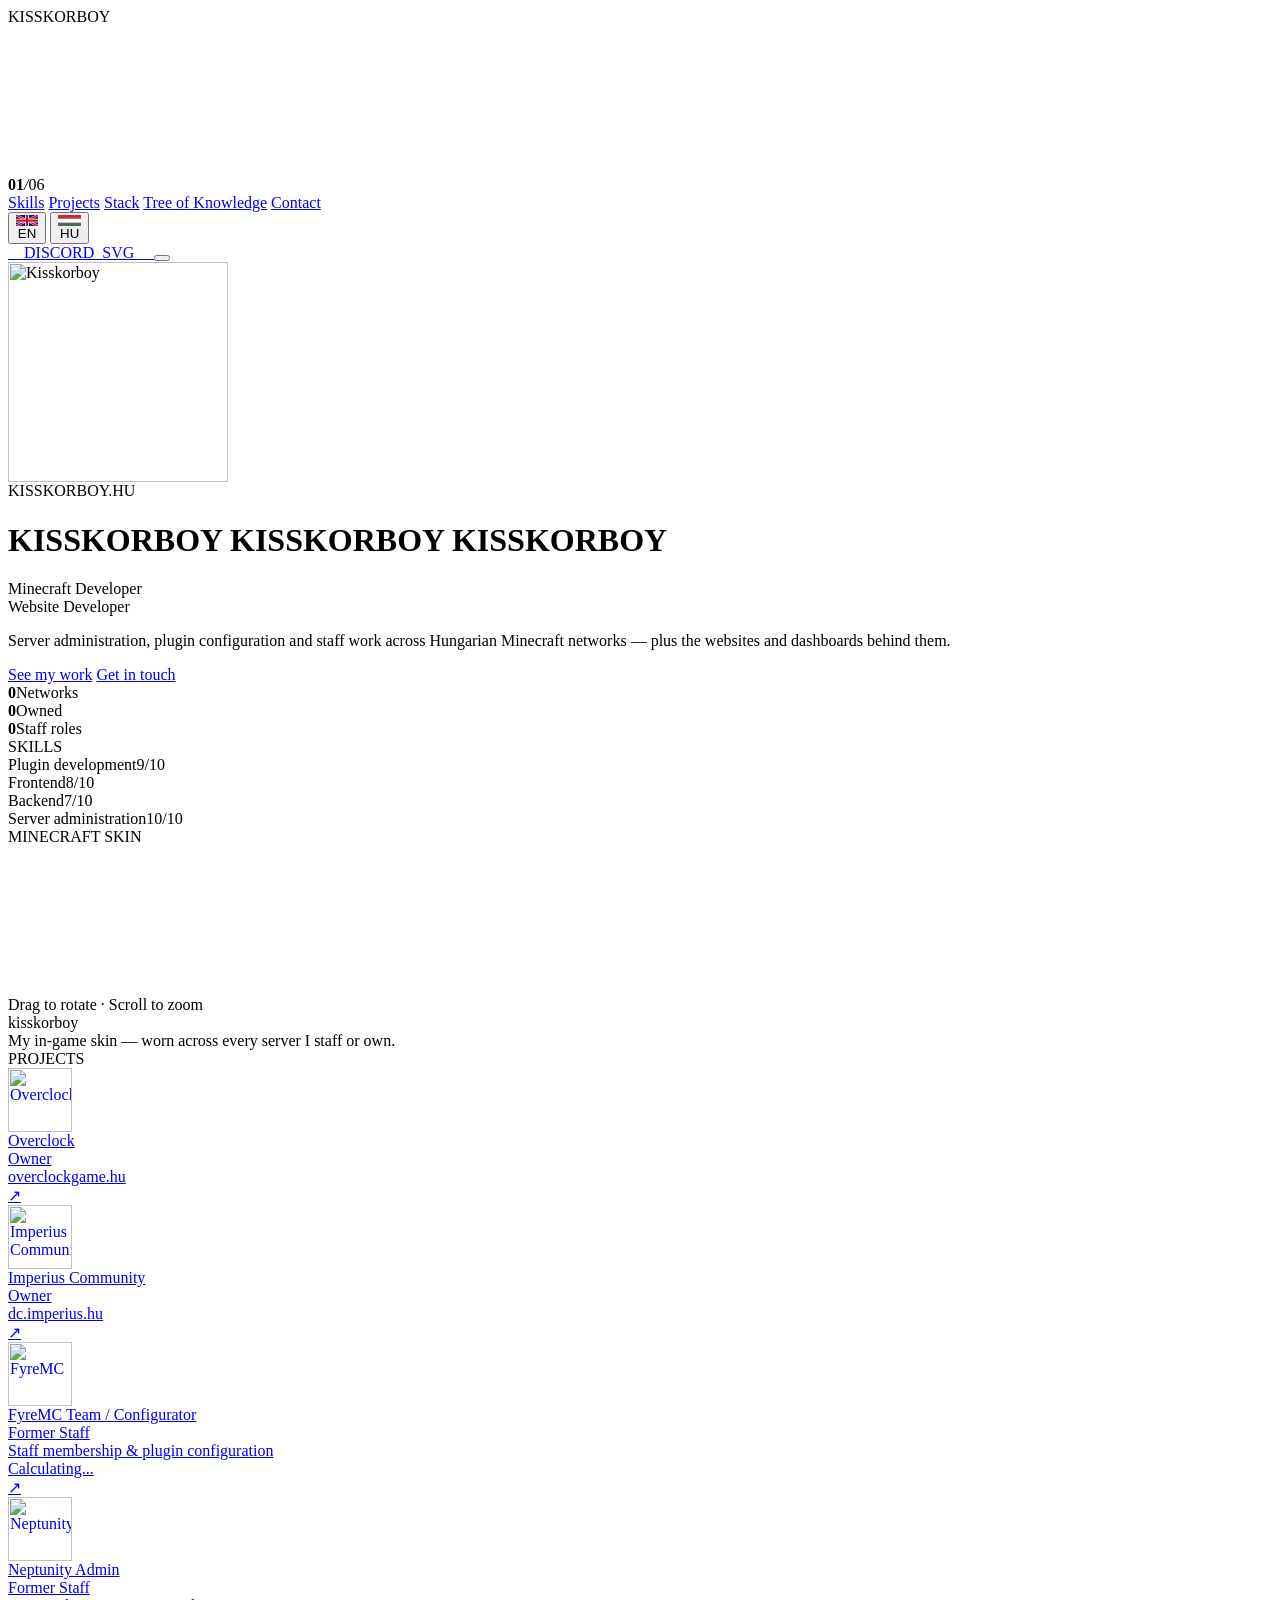
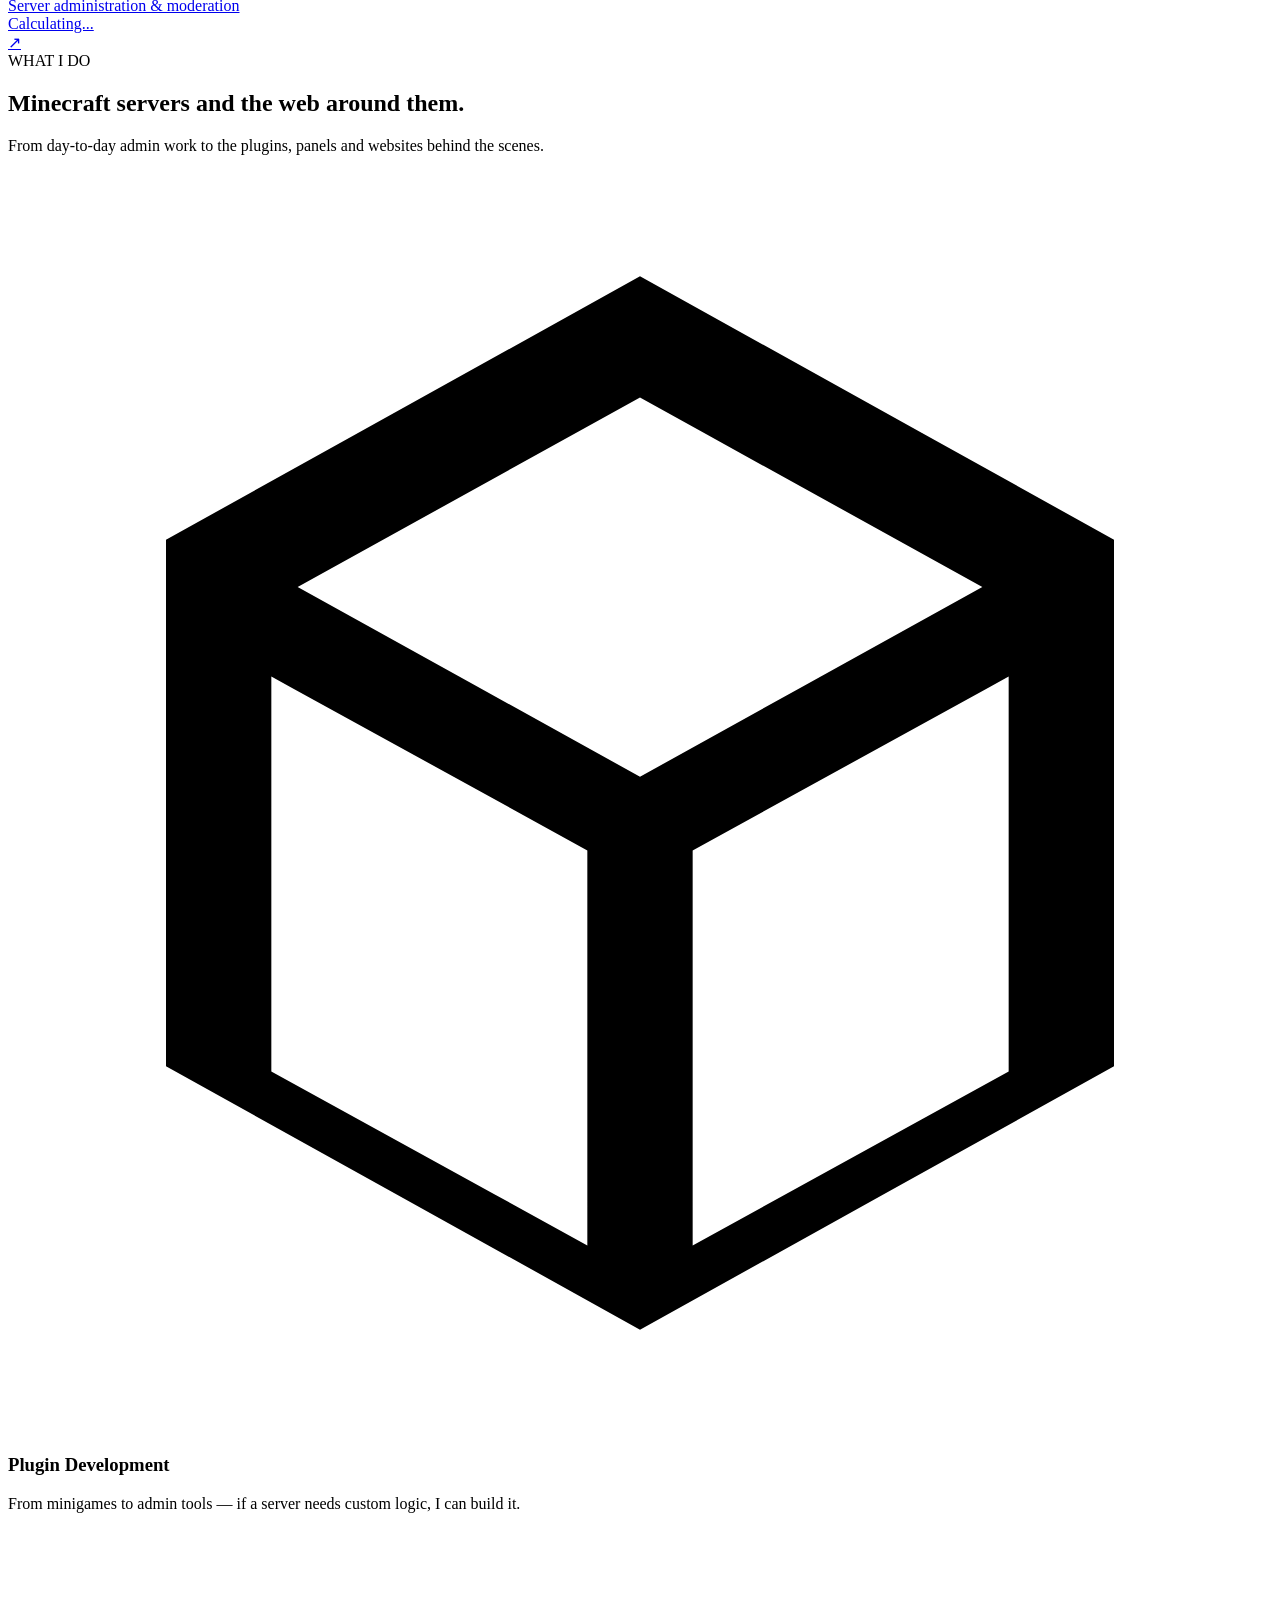
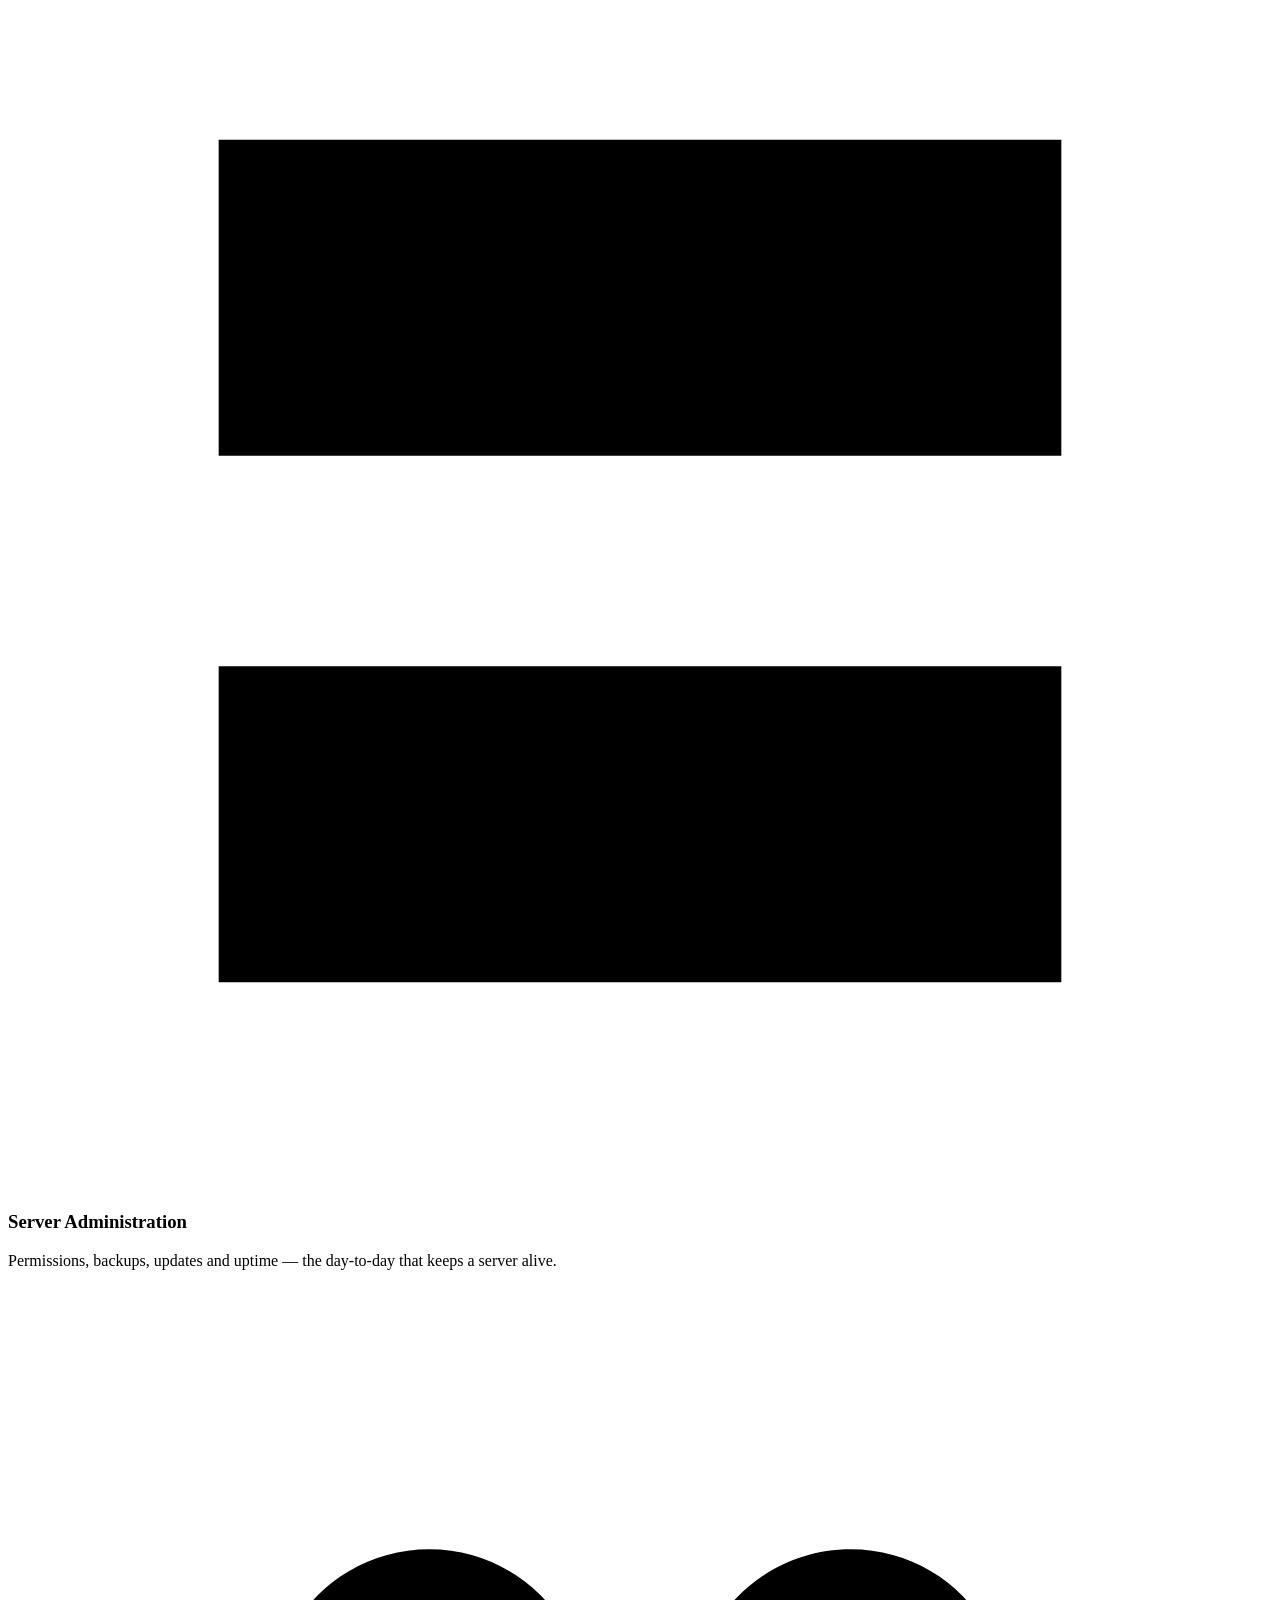
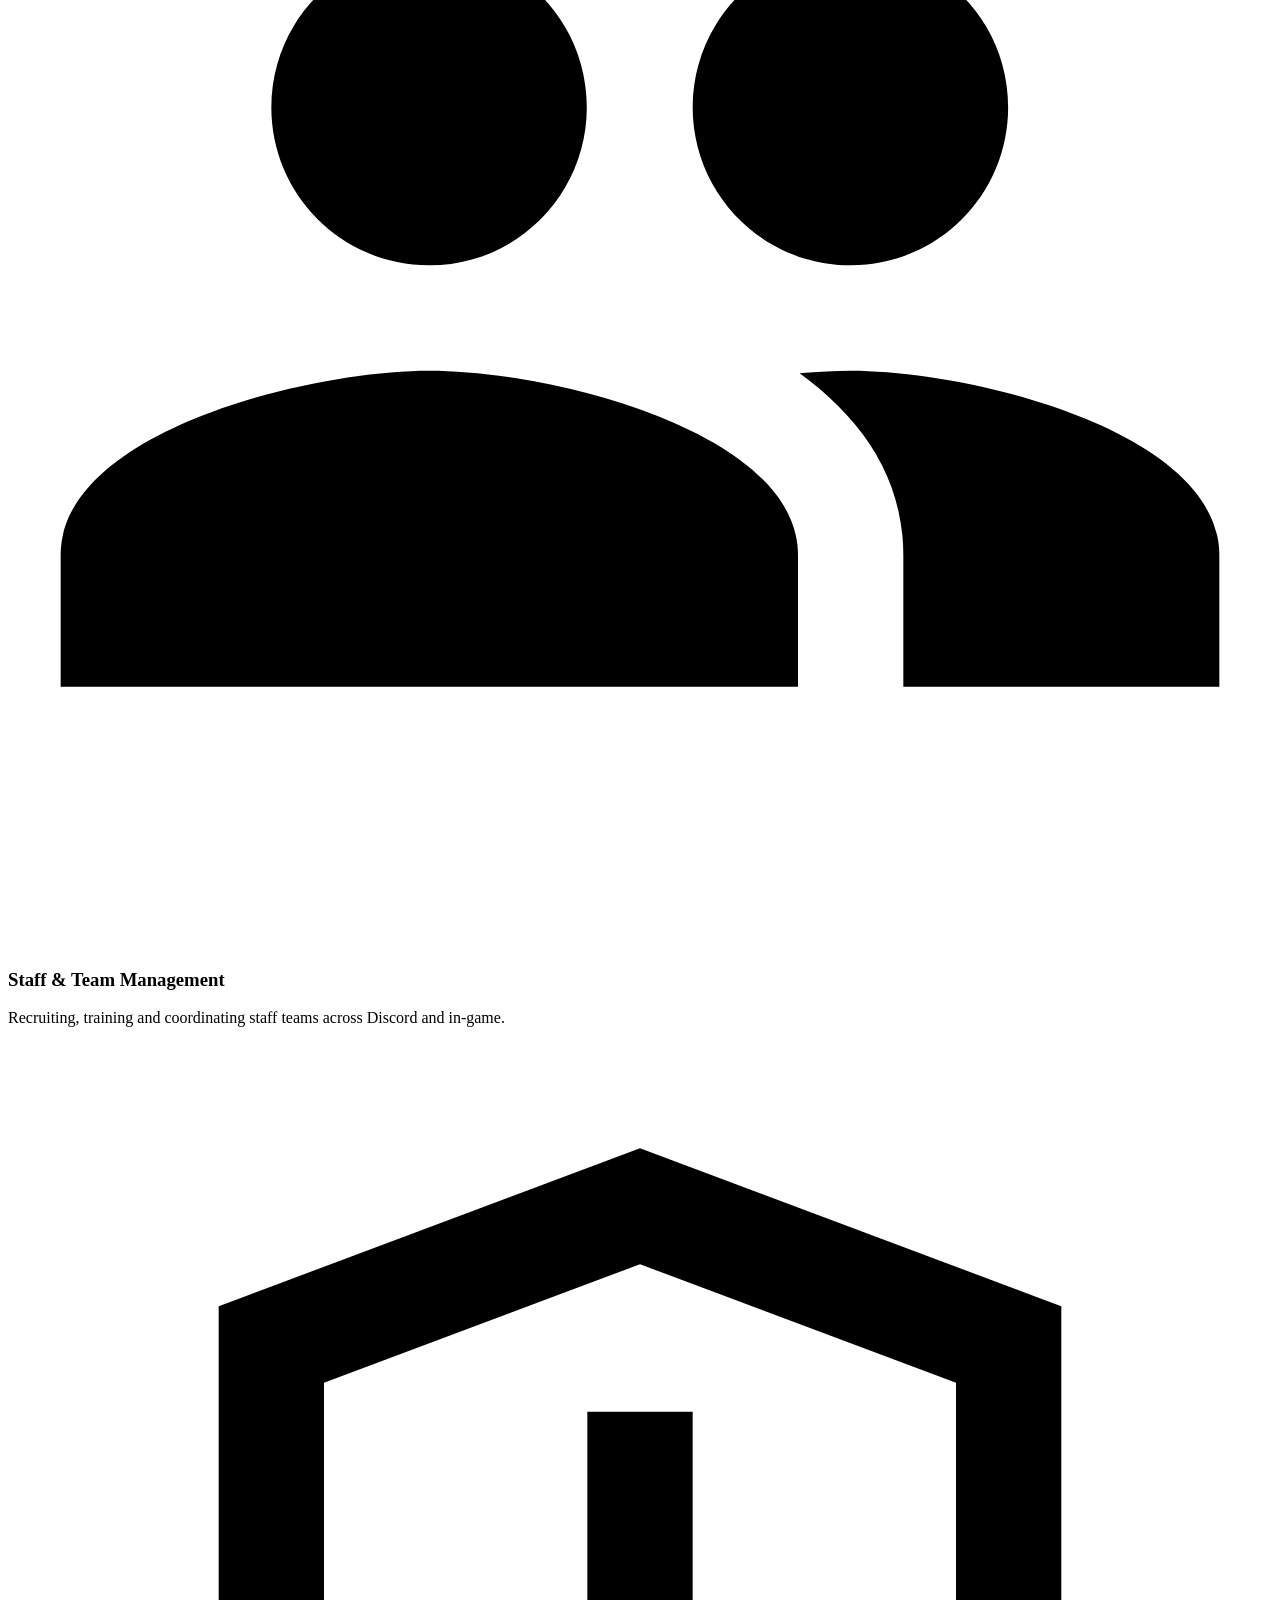
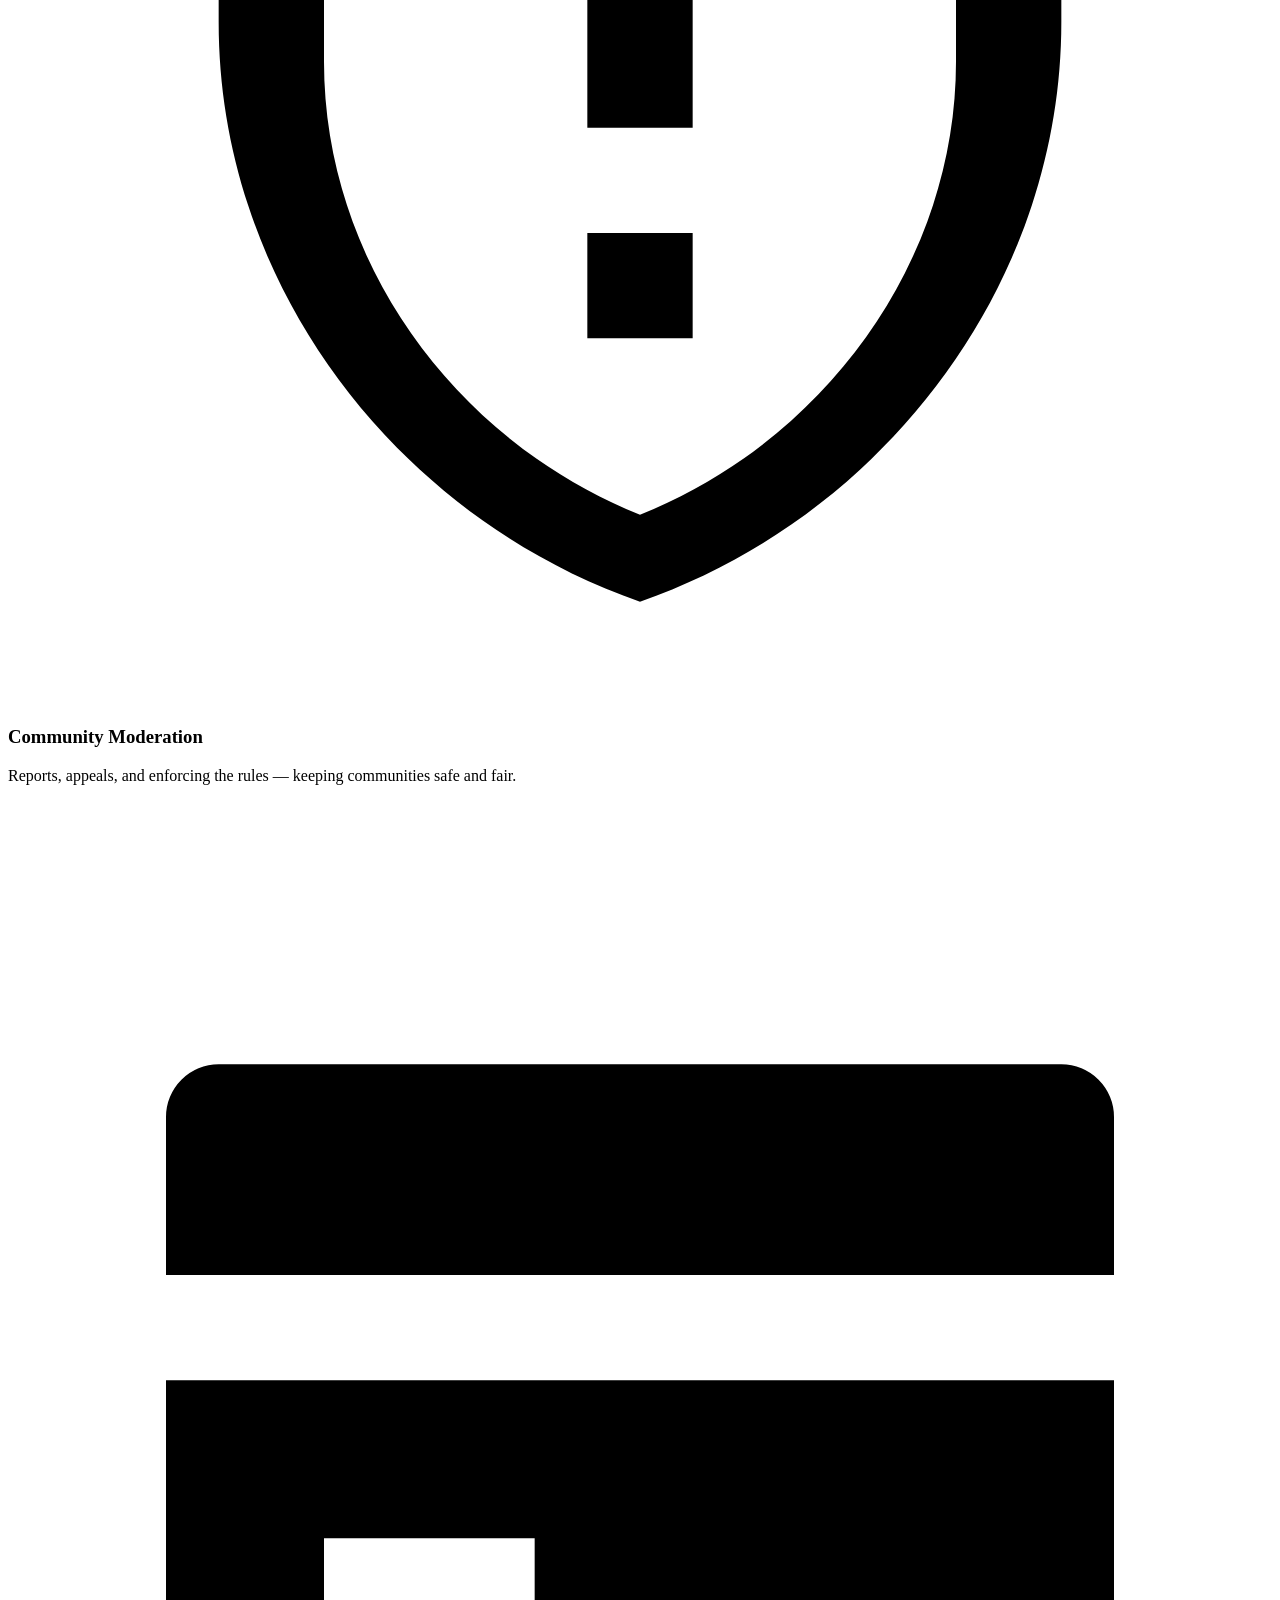
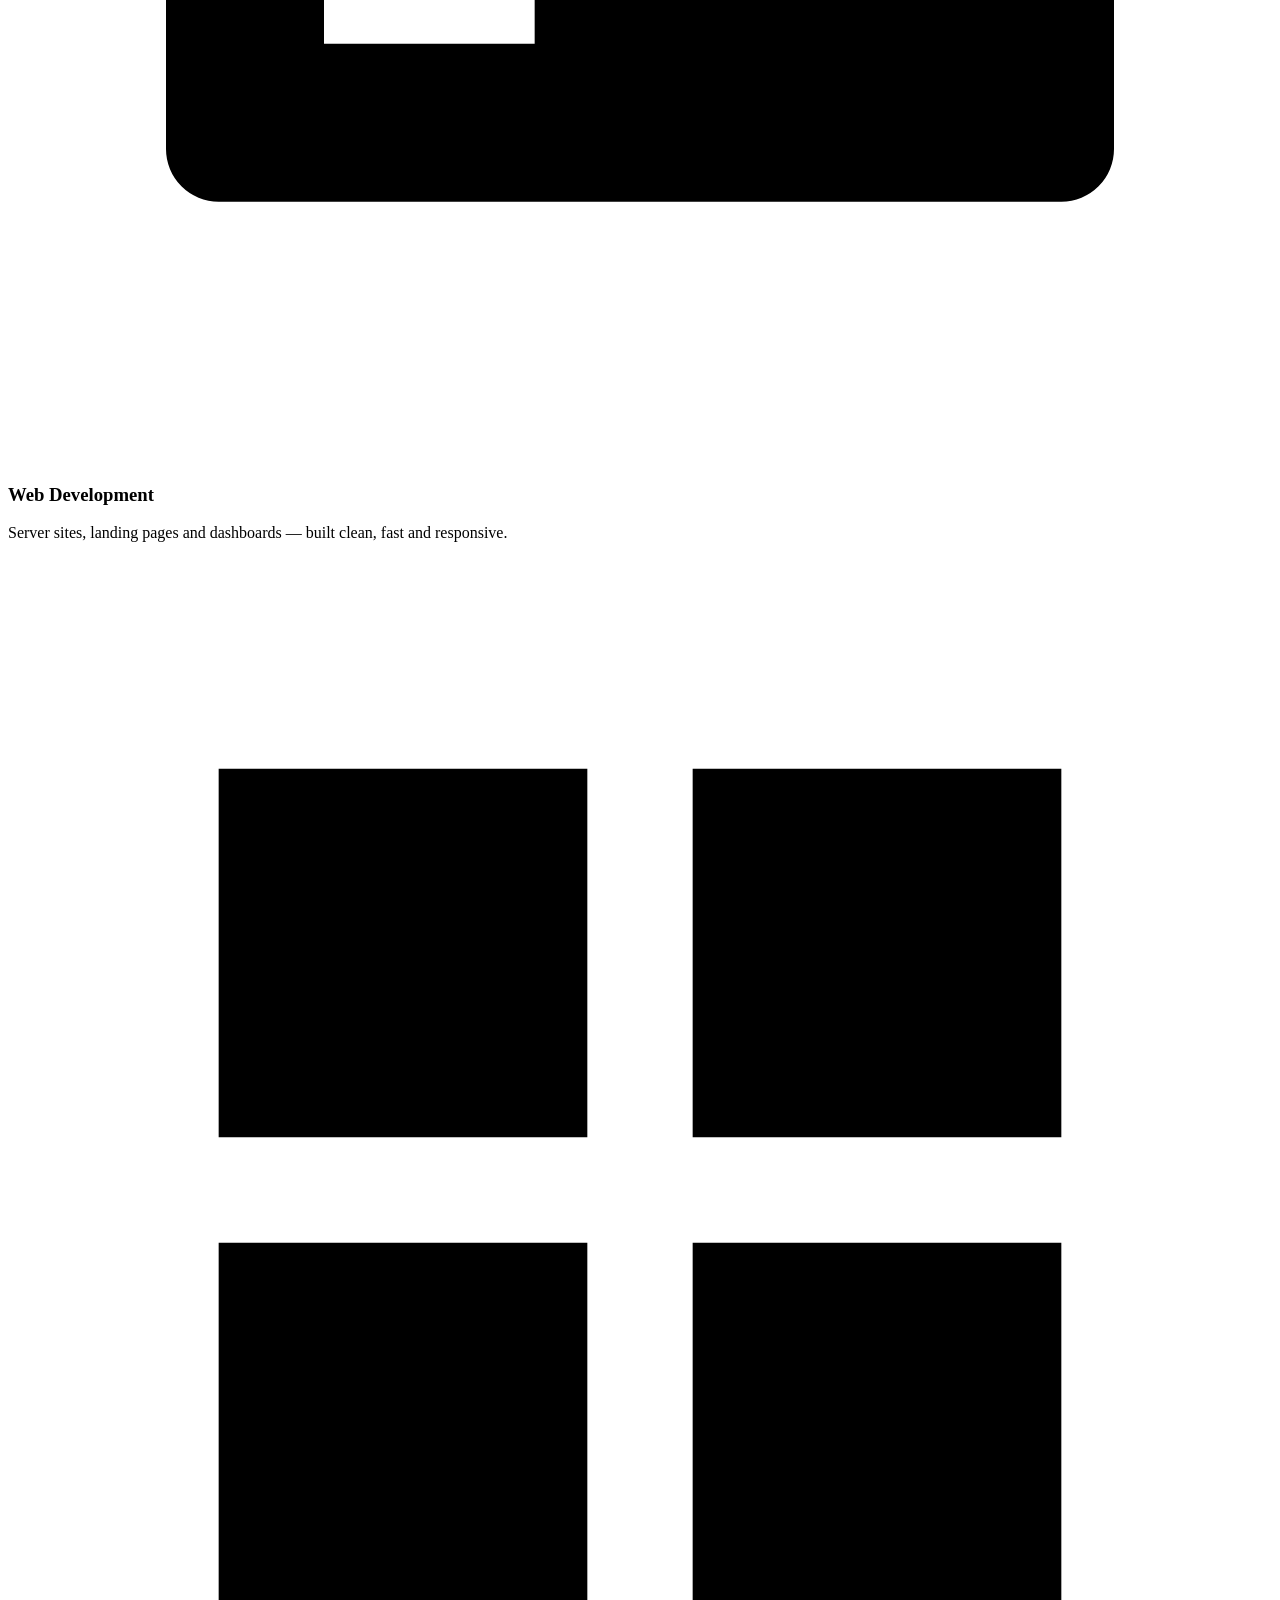
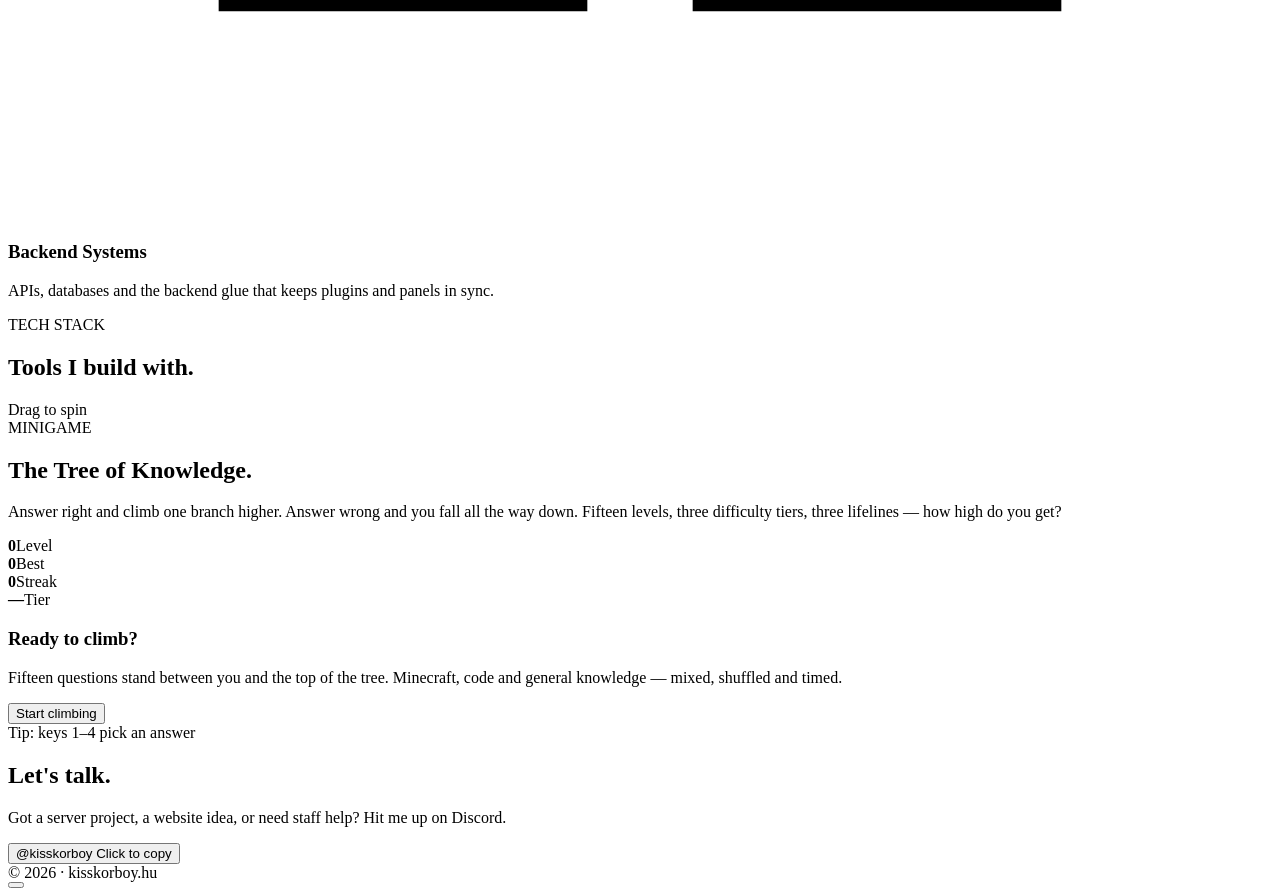
==== .build/body.html @ 005f5153 "Add Tree of Knowledge minigame, split assets out of the HTML The page used to be one 1.1 MB index.ht" ====
<body data-lang="en">

<div class="intro" id="intro">
  <div class="intro-cube"><i></i><i></i><i></i><i></i><i></i><i></i></div>
  <div class="intro-word">KISSKORBOY</div>
</div>

<canvas id="bgCanvas"></canvas>
<div class="aurora"></div>
<div class="floor"><i><b></b></i></div>
<div class="cursor-glow" id="cursorGlow"></div>
<div class="grain" aria-hidden="true"></div>
<div class="vignette" aria-hidden="true"></div>

<div class="progress"><i id="progressBar"></i></div>

<div class="slide-counter" aria-hidden="true"><b id="slideNum">01</b><i>/</i><span id="slideTotal">06</span></div>
<nav class="dots" id="slideDots" aria-label="Section navigation"></nav>

<div class="topbar">
  <div class="pill" id="navPill">
    <nav class="pill-nav">
      <a href="#skills" data-i18n="nav.skills">Skills</a>
      <a href="#projects" data-i18n="nav.projects">Projects</a>
      <a href="#stack" data-i18n="nav.stack">Stack</a>
      <a href="#quiz" data-i18n="nav.quiz">Tree of Knowledge</a>
      <a href="#contact" data-i18n="nav.contact">Contact</a>
    </nav>
    <span class="pill-divider"></span>
    <div class="lang" id="langSwitch" role="group" aria-label="Language">
      <button type="button" data-lang-set="en" class="on" aria-label="English">
        <svg viewBox="0 0 60 30" xmlns="http://www.w3.org/2000/svg" aria-hidden="true">
          <clipPath id="fl-uk-c"><path d="M0 0v30h60V0z"/></clipPath>
          <g clip-path="url(#fl-uk-c)">
            <path d="M0 0v30h60V0z" fill="#012169"/>
            <path d="M0 0l60 30m0-30L0 30" stroke="#fff" stroke-width="6"/>
            <path d="M0 0l60 30m0-30L0 30" stroke="#C8102E" stroke-width="4"/>
            <path d="M30 0v30M0 15h60" stroke="#fff" stroke-width="10"/>
            <path d="M30 0v30M0 15h60" stroke="#C8102E" stroke-width="6"/>
          </g>
        </svg>
        <span>EN</span>
      </button>
      <button type="button" data-lang-set="hu" aria-label="Magyar">
        <svg viewBox="0 0 60 30" xmlns="http://www.w3.org/2000/svg" aria-hidden="true">
          <rect width="60" height="10" y="0" fill="#CE2939"/>
          <rect width="60" height="10" y="10" fill="#fff"/>
          <rect width="60" height="10" y="20" fill="#477050"/>
        </svg>
        <span>HU</span>
      </button>
    </div>
    <span class="pill-divider"></span>
    <a class="icon" id="discordLink" href="https://discord.com/users/kisskorboy" target="_blank" rel="noopener" title="Discord - kisskorboy" aria-label="Discord">
      __DISCORD_SVG__
    </a>
    <button class="theme-btn" id="themeToggle" title="Toggle theme" aria-label="Toggle theme">
      <svg viewBox="0 0 24 24" fill="currentColor"><path d="M12 18.5a6.5 6.5 0 1 1 0-13 6.5 6.5 0 0 1 0 13Zm0-1.5a5 5 0 1 0 0-10 5 5 0 0 0 0 10ZM11 1h2v3h-2V1Zm0 19h2v3h-2v-3ZM3.5 4.9l1.4-1.4L7 5.6 5.6 7 3.5 4.9Zm13.5.7 2.1-2.1 1.4 1.4-2.1 2.1L17 5.6ZM1 11h3v2H1v-2Zm19 0h3v2h-3v-2ZM5.6 17 7 18.4l-2.1 2.1-1.4-1.4L5.6 17Zm12.8 0 2.1 2.1-1.4 1.4L17 18.4l1.4-1.4Z"/></svg>
    </button>
  </div>
</div>

<div class="scene">
<div class="deck" id="deck">

  <div class="hero" id="top" data-depth data-slide="top">
    <div class="avatar-stage" data-tilt>
      <span class="avatar-ring r1"></span>
      <span class="avatar-ring r2"></span>
      <span class="avatar-ring r3"></span>
      <div class="avatar-frame">
        <img src="__AVATAR__" alt="Kisskorboy" width="220" height="220" decoding="async" fetchpriority="high">
      </div>
    </div>
    <div class="hero-text">
      <div class="hero-eyebrow"><span class="dash"></span><span class="live"></span> KISSKORBOY.HU</div>
      <h1 class="name3d" id="name3d">
        <span class="depth" aria-hidden="true">KISSKORBOY</span>
        <span class="lyr">KISSKORBOY</span>
        <span class="glow" aria-hidden="true">KISSKORBOY</span>
      </h1>
      <div class="roles">
        <div class="roles-stage">
        <div class="roles-inner" id="rolesInner">
          <div class="role-face f1"><span class="sq"></span><span data-i18n="hero.role1">Minecraft Developer</span></div>
          <div class="role-face f2"><span class="sq"></span><span data-i18n="hero.role2">Website Developer</span></div>
        </div>
        </div>
      </div>
      <p class="tagline" data-i18n="hero.tagline">Server administration, plugin configuration and staff work across Hungarian Minecraft networks — plus the websites and dashboards behind them.</p>
      <div class="hero-actions">
        <a class="btn btn-primary" href="#projects" data-i18n="hero.cta1">See my work</a>
        <a class="btn btn-ghost" href="https://discord.com/users/kisskorboy" target="_blank" rel="noopener" data-i18n="hero.cta2">Get in touch</a>
      </div>
      <div class="hero-stats">
        <div class="stat"><b data-count="4">0</b><span data-i18n="stat.servers">Networks</span></div>
        <div class="stat"><b data-count="2" data-suffix="+">0</b><span data-i18n="stat.owned">Owned</span></div>
        <div class="stat"><b data-count="2">0</b><span data-i18n="stat.staff">Staff roles</span></div>
      </div>
    </div>
  </div>

  <div class="grid">
    <div class="col">
      <div id="skills" data-depth data-slide="skills">
        <div class="section-label"><span class="dash"></span> <span data-i18n="label.skills">SKILLS</span></div>
        <div class="card skill-card" data-tilt data-stagger>
          <div class="skill">
            <div class="skill-top"><span data-i18n="skill.plugin">Plugin development</span><span data-score="9">9/10</span></div>
            <div class="bar-track"><div class="bar-fill" data-pct="90"></div></div>
          </div>
          <div class="skill">
            <div class="skill-top"><span data-i18n="skill.frontend">Frontend</span><span data-score="8">8/10</span></div>
            <div class="bar-track"><div class="bar-fill" data-pct="80"></div></div>
          </div>
          <div class="skill">
            <div class="skill-top"><span data-i18n="skill.backend">Backend</span><span data-score="7">7/10</span></div>
            <div class="bar-track"><div class="bar-fill" data-pct="70"></div></div>
          </div>
          <div class="skill">
            <div class="skill-top"><span data-i18n="skill.server">Server administration</span><span data-score="10">10/10</span></div>
            <div class="bar-track"><div class="bar-fill" data-pct="100"></div></div>
          </div>
        </div>
      </div>

      <div data-depth>
        <div class="section-label"><span class="dash"></span> <span data-i18n="label.skin">MINECRAFT SKIN</span></div>
        <div class="card skin-card" data-tilt>
          <div class="skin-viewer-wrap" id="skinViewerWrap">
            <canvas id="skinCanvas" aria-label="Rotatable 3D preview of Kisskorboy Minecraft skin"></canvas>
            <div class="skin-hint" data-i18n="skin.hint">Drag to rotate &middot; Scroll to zoom</div>
          </div>
          <div class="skin-body">
            <div class="skin-title">kisskorboy</div>
            <div class="skin-sub" data-i18n="skin.sub">My in-game skin — worn across every server I staff or own.</div>
          </div>
        </div>
      </div>
    </div>

    <div id="projects" data-depth data-slide="projects">
      <div class="section-label"><span class="dash"></span> <span data-i18n="label.projects">PROJECTS</span></div>
      <div class="proj-list" data-stagger>

        <a class="card proj-card" data-tilt href="https://overclockgame.hu" target="_blank" rel="noopener">
          <div class="proj-thumb"><img src="__THUMB_OVERCLOCK__" alt="Overclock" width="64" height="64" loading="lazy" decoding="async"></div>
          <div class="proj-body">
            <div class="proj-title-row">
              <div class="proj-title">Overclock</div>
              <span class="status-badge active" data-i18n="badge.owner">Owner</span>
            </div>
            <div class="proj-sub">overclockgame.hu</div>
          </div>
          <div class="arrow">&#8599;</div>
        </a>

        <a class="card proj-card" data-tilt href="https://dc.imperius.hu" target="_blank" rel="noopener">
          <div class="proj-thumb"><img src="__THUMB_IMPERIUS__" alt="Imperius Community" width="64" height="64" loading="lazy" decoding="async"></div>
          <div class="proj-body">
            <div class="proj-title-row">
              <div class="proj-title">Imperius Community</div>
              <span class="status-badge active" data-i18n="badge.owner">Owner</span>
            </div>
            <div class="proj-sub">dc.imperius.hu</div>
          </div>
          <div class="arrow">&#8599;</div>
        </a>

        <a class="card proj-card" data-tilt href="https://discord.com/invite/fyremc" target="_blank" rel="noopener">
          <div class="proj-thumb"><img src="__THUMB_FYRE__" alt="FyreMC" width="64" height="64" loading="lazy" decoding="async"></div>
          <div class="proj-body">
            <div class="proj-title-row">
              <div class="proj-title" data-i18n="proj.fyre.title">FyreMC Team / Configurator</div>
              <span class="status-badge" data-i18n="badge.former">Former Staff</span>
            </div>
            <div class="proj-sub" data-i18n="proj.fyre.sub">Staff membership &amp; plugin configuration</div>
            <div class="proj-meta" id="fyreTimer">Calculating...</div>
          </div>
          <div class="arrow">&#8599;</div>
        </a>

        <a class="card proj-card" data-tilt href="https://discord.gg/PshZ7Ub4FG" target="_blank" rel="noopener">
          <div class="proj-thumb"><img src="__THUMB_NEPTUNITY__" alt="Neptunity" width="64" height="64" loading="lazy" decoding="async"></div>
          <div class="proj-body">
            <div class="proj-title-row">
              <div class="proj-title" data-i18n="proj.nept.title">Neptunity Admin</div>
              <span class="status-badge" data-i18n="badge.former">Former Staff</span>
            </div>
            <div class="proj-sub" data-i18n="proj.nept.sub">Server administration &amp; moderation</div>
            <div class="proj-meta" id="neptunityTimer">Calculating...</div>
          </div>
          <div class="arrow">&#8599;</div>
        </a>

      </div>
    </div>
  </div>

  <div class="section" id="what-i-do" data-depth data-slide="what-i-do">
    <div class="section-head">
      <div class="section-label"><span class="dash"></span> <span data-i18n="label.whatido">WHAT I DO</span></div>
      <h2 data-i18n="whatido.h2">Minecraft servers and the web around them.</h2>
      <p data-i18n="whatido.p">From day-to-day admin work to the plugins, panels and websites behind the scenes.</p>
    </div>
    <div class="do-grid" data-stagger>
      <div class="card do-card" data-tilt>
        <div class="ico"><svg viewBox="0 0 24 24" fill="currentColor"><path d="M12 2 3 7v10l9 5 9-5V7l-9-5Zm0 2.3 6.5 3.6L12 11.5 5.5 7.9 12 4.3ZM5 9.6l6 3.3v7.5l-6-3.3V9.6Zm8 10.8v-7.5l6-3.3v7.5l-6 3.3Z"/></svg></div>
        <h3 data-i18n="do.1.h">Plugin Development</h3>
        <p data-i18n="do.1.p">From minigames to admin tools — if a server needs custom logic, I can build it.</p>
      </div>
      <div class="card do-card" data-tilt>
        <div class="ico"><svg viewBox="0 0 24 24" fill="currentColor"><path d="M4 4h16v6H4V4Zm0 10h16v6H4v-6Zm3-7h2v2H7V7Zm0 10h2v2H7v-2Z"/></svg></div>
        <h3 data-i18n="do.2.h">Server Administration</h3>
        <p data-i18n="do.2.p">Permissions, backups, updates and uptime — the day-to-day that keeps a server alive.</p>
      </div>
      <div class="card do-card" data-tilt>
        <div class="ico"><svg viewBox="0 0 24 24" fill="currentColor"><path d="M16 11c1.66 0 2.99-1.34 2.99-3S17.66 5 16 5s-3 1.34-3 3 1.34 3 3 3Zm-8 0c1.66 0 2.99-1.34 2.99-3S9.66 5 8 5 5 6.34 5 8s1.34 3 3 3Zm0 2c-2.33 0-7 1.17-7 3.5V19h14v-2.5c0-2.33-4.67-3.5-7-3.5Zm8 0c-.29 0-.62.02-.97.05 1.16.84 1.97 1.97 1.97 3.45V19h6v-2.5c0-2.33-4.67-3.5-7-3.5Z"/></svg></div>
        <h3 data-i18n="do.3.h">Staff &amp; Team Management</h3>
        <p data-i18n="do.3.p">Recruiting, training and coordinating staff teams across Discord and in-game.</p>
      </div>
      <div class="card do-card" data-tilt>
        <div class="ico"><svg viewBox="0 0 24 24" fill="currentColor"><path d="M12 2 4 5v6c0 5 3.4 9.4 8 11 4.6-1.6 8-6 8-11V5l-8-3Zm0 2.2 6 2.25v5.3c0 3.8-2.5 7.2-6 8.6-3.5-1.4-6-4.8-6-8.6v-5.3l6-2.25ZM11 7v6h2V7h-2Zm0 8v2h2v-2h-2Z"/></svg></div>
        <h3 data-i18n="do.4.h">Community Moderation</h3>
        <p data-i18n="do.4.p">Reports, appeals, and enforcing the rules — keeping communities safe and fair.</p>
      </div>
      <div class="card do-card" data-tilt>
        <div class="ico"><svg viewBox="0 0 24 24" fill="currentColor"><path d="M4 5h16a1 1 0 0 1 1 1v3H3V6a1 1 0 0 1 1-1Zm-1 6h18v7a1 1 0 0 1-1 1H4a1 1 0 0 1-1-1v-7Zm3 3v2h4v-2H6Z"/></svg></div>
        <h3 data-i18n="do.5.h">Web Development</h3>
        <p data-i18n="do.5.p">Server sites, landing pages and dashboards — built clean, fast and responsive.</p>
      </div>
      <div class="card do-card" data-tilt>
        <div class="ico"><svg viewBox="0 0 24 24" fill="currentColor"><path d="M4 4h7v7H4V4Zm9 0h7v7h-7V4ZM4 13h7v7H4v-7Zm9 0h7v7h-7v-7Z"/></svg></div>
        <h3 data-i18n="do.6.h">Backend Systems</h3>
        <p data-i18n="do.6.p">APIs, databases and the backend glue that keeps plugins and panels in sync.</p>
      </div>
    </div>
  </div>

  <div class="section" id="stack" data-depth data-slide="stack">
    <div class="section-head">
      <div class="section-label"><span class="dash"></span> <span data-i18n="label.stack">TECH STACK</span></div>
      <h2 data-i18n="stack.h2">Tools I build with.</h2>
    </div>
    <div class="ring-stage">
      <div class="ring-lane"><div class="ring" id="techRingA"></div></div>
      <div class="ring-lane"><div class="ring rev" id="techRingB"></div></div>
      <div class="ring-note" data-i18n="stack.note">Drag to spin</div>
    </div>
  </div>

  <div class="section" id="quiz" data-depth data-slide="quiz">
    <div class="section-head">
      <div class="section-label"><span class="dash"></span> <span data-i18n="label.quiz">MINIGAME</span></div>
      <h2 data-i18n="quiz.h2">The Tree of Knowledge.</h2>
      <p data-i18n="quiz.p">Answer right and climb one branch higher. Answer wrong and you fall all the way down. Fifteen levels, three difficulty tiers, three lifelines — how high do you get?</p>
    </div>

    <div class="quiz-wrap">
      <div class="quiz-tree" aria-hidden="true">
        <div class="tree-trunk"><i class="tree-sap" id="treeSap"></i></div>
        <ol class="tree-rungs" id="treeRungs"></ol>
        <span class="tree-climber" id="treeClimber"></span>
      </div>

      <div class="quiz-panel">
        <div class="quiz-hud">
          <div class="q-stat"><b id="qLevel">0</b><span data-i18n="quiz.level">Level</span></div>
          <div class="q-stat"><b id="qBest">0</b><span data-i18n="quiz.best">Best</span></div>
          <div class="q-stat" id="qStreakStat"><b id="qStreak">0</b><span data-i18n="quiz.streak">Streak</span></div>
          <div class="q-stat q-stat-tier"><b id="qTier">—</b><span data-i18n="quiz.tier">Tier</span></div>
        </div>

        <!-- start screen -->
        <div class="card quiz-card quiz-intro" id="quizIntro">
          <div class="quiz-intro-mark"><i></i><i></i><i></i><i></i><i></i><i></i></div>
          <h3 data-i18n="quiz.ready">Ready to climb?</h3>
          <p data-i18n="quiz.readyp">Fifteen questions stand between you and the top of the tree. Minecraft, code and general knowledge — mixed, shuffled and timed.</p>
          <button type="button" class="btn btn-primary quiz-start" id="quizStart" data-i18n="quiz.start">Start climbing</button>
          <div class="quiz-error" id="quizError" role="alert" hidden></div>
          <div class="quiz-kbd" data-i18n="quiz.kbd">Tip: keys 1–4 pick an answer</div>
        </div>

        <!-- game -->
        <div class="quiz-game" id="quizGame" hidden>
          <div class="card quiz-card" id="quizQCard">
            <div class="q-meta">
              <span class="q-cat" id="qCat">MINECRAFT</span>
              <span class="q-clock" id="qClock"><svg viewBox="0 0 24 24" fill="currentColor" aria-hidden="true"><path d="M12 2a10 10 0 1 0 0 20 10 10 0 0 0 0-20Zm0 2a8 8 0 1 1 0 16 8 8 0 0 1 0-16Zm-1 3v6l5 3 1-1.7-4-2.3V7h-2Z"/></svg><b id="qClockNum">20</b></span>
            </div>
            <div class="q-timer"><i id="qTimerBar"></i></div>
            <h3 class="q-text" id="qText">&nbsp;</h3>
            <div class="quiz-answers" id="qAnswers"></div>
            <div class="quiz-flash" id="qFlash" aria-live="polite"></div>
          </div>

          <div class="quiz-lifelines" id="qLifelines">
            <button type="button" class="lifeline" data-ll="fifty">
              <span class="ll-ico">50<i>:</i>50</span>
              <span class="ll-name" data-i18n="quiz.ll.fifty">Halve it</span>
            </button>
            <button type="button" class="lifeline" data-ll="skip">
              <span class="ll-ico">&#8635;</span>
              <span class="ll-name" data-i18n="quiz.ll.skip">Swap question</span>
            </button>
            <button type="button" class="lifeline" data-ll="shield">
              <span class="ll-ico">&#128737;</span>
              <span class="ll-name" data-i18n="quiz.ll.shield">Shield</span>
            </button>
          </div>
        </div>

        <!-- end screen -->
        <div class="card quiz-card quiz-over" id="quizOver" hidden>
          <div class="quiz-over-badge" id="quizOverBadge">&#10005;</div>
          <h3 id="quizOverTitle">Down you go…</h3>
          <p id="quizOverDesc"></p>
          <div class="quiz-truth" id="quizTruth" hidden></div>
          <div class="quiz-newbest" id="quizNewBest" hidden data-i18n="quiz.newbest">New personal best!</div>
          <div class="quiz-over-actions">
            <button type="button" class="btn btn-primary quiz-start" id="quizRetry" data-i18n="quiz.retry">Climb again</button>
            <button type="button" class="btn btn-ghost quiz-start" id="quizShare" data-i18n="quiz.share">Copy result</button>
          </div>
        </div>
      </div>
    </div>
  </div>

  <div class="section" id="contact" data-depth data-slide="contact">
    <div class="card contact-card" data-tilt>
      <h2 data-i18n="contact.h2">Let's talk.</h2>
      <p data-i18n="contact.p">Got a server project, a website idea, or need staff help? Hit me up on Discord.</p>
      <button class="copy-btn" id="copyDiscord">
        <span id="copyLabel">@kisskorboy</span>
        <span class="hint" id="copyHint" data-i18n="copy.hint">Click to copy</span>
      </button>
    </div>
    <footer>&copy; 2026 &middot; kisskorboy.hu</footer>
  </div>

</div>
</div>

<button class="to-top" id="toTop" type="button" aria-label="Back to top" title="Back to top">
  <svg viewBox="0 0 24 24" fill="currentColor" aria-hidden="true"><path d="M12 5.8 5.4 12.4 6.8 13.8 11 9.6V19h2V9.6l4.2 4.2 1.4-1.4L12 5.8Z"/></svg>
</button>
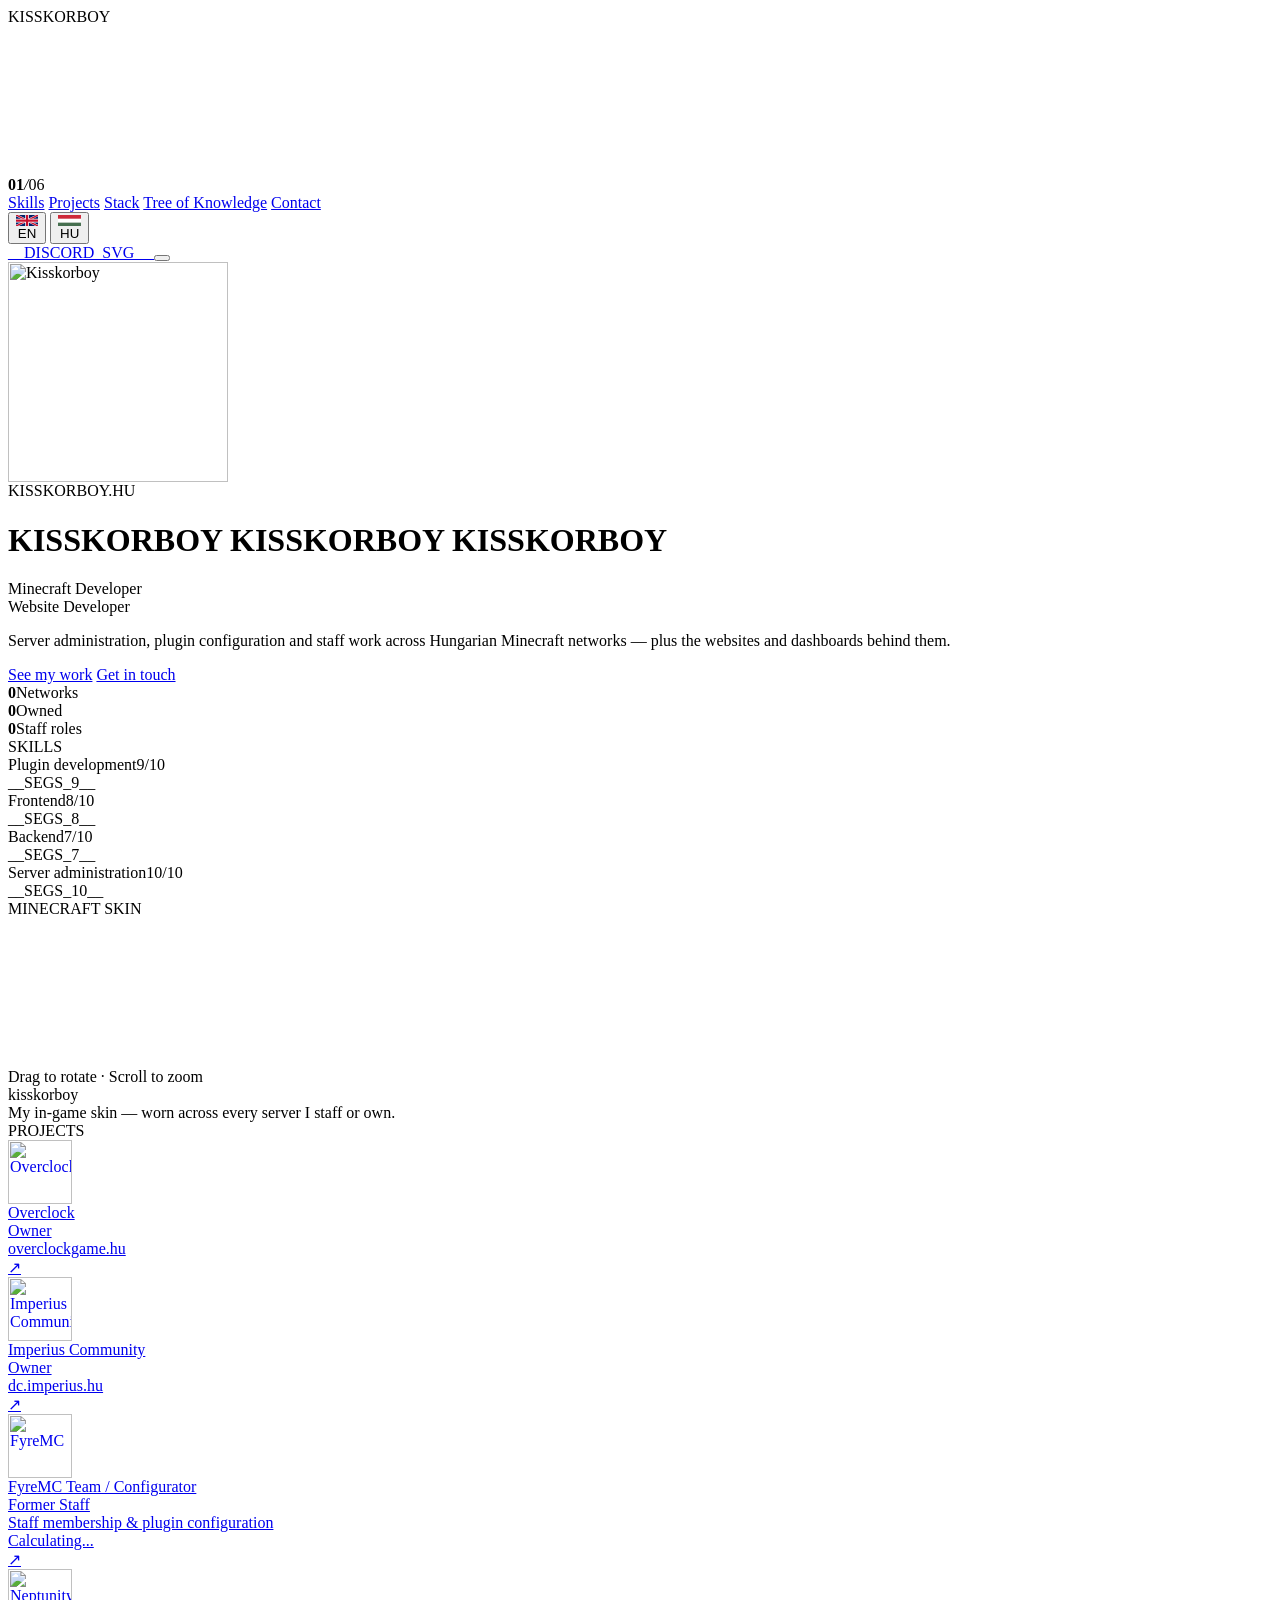
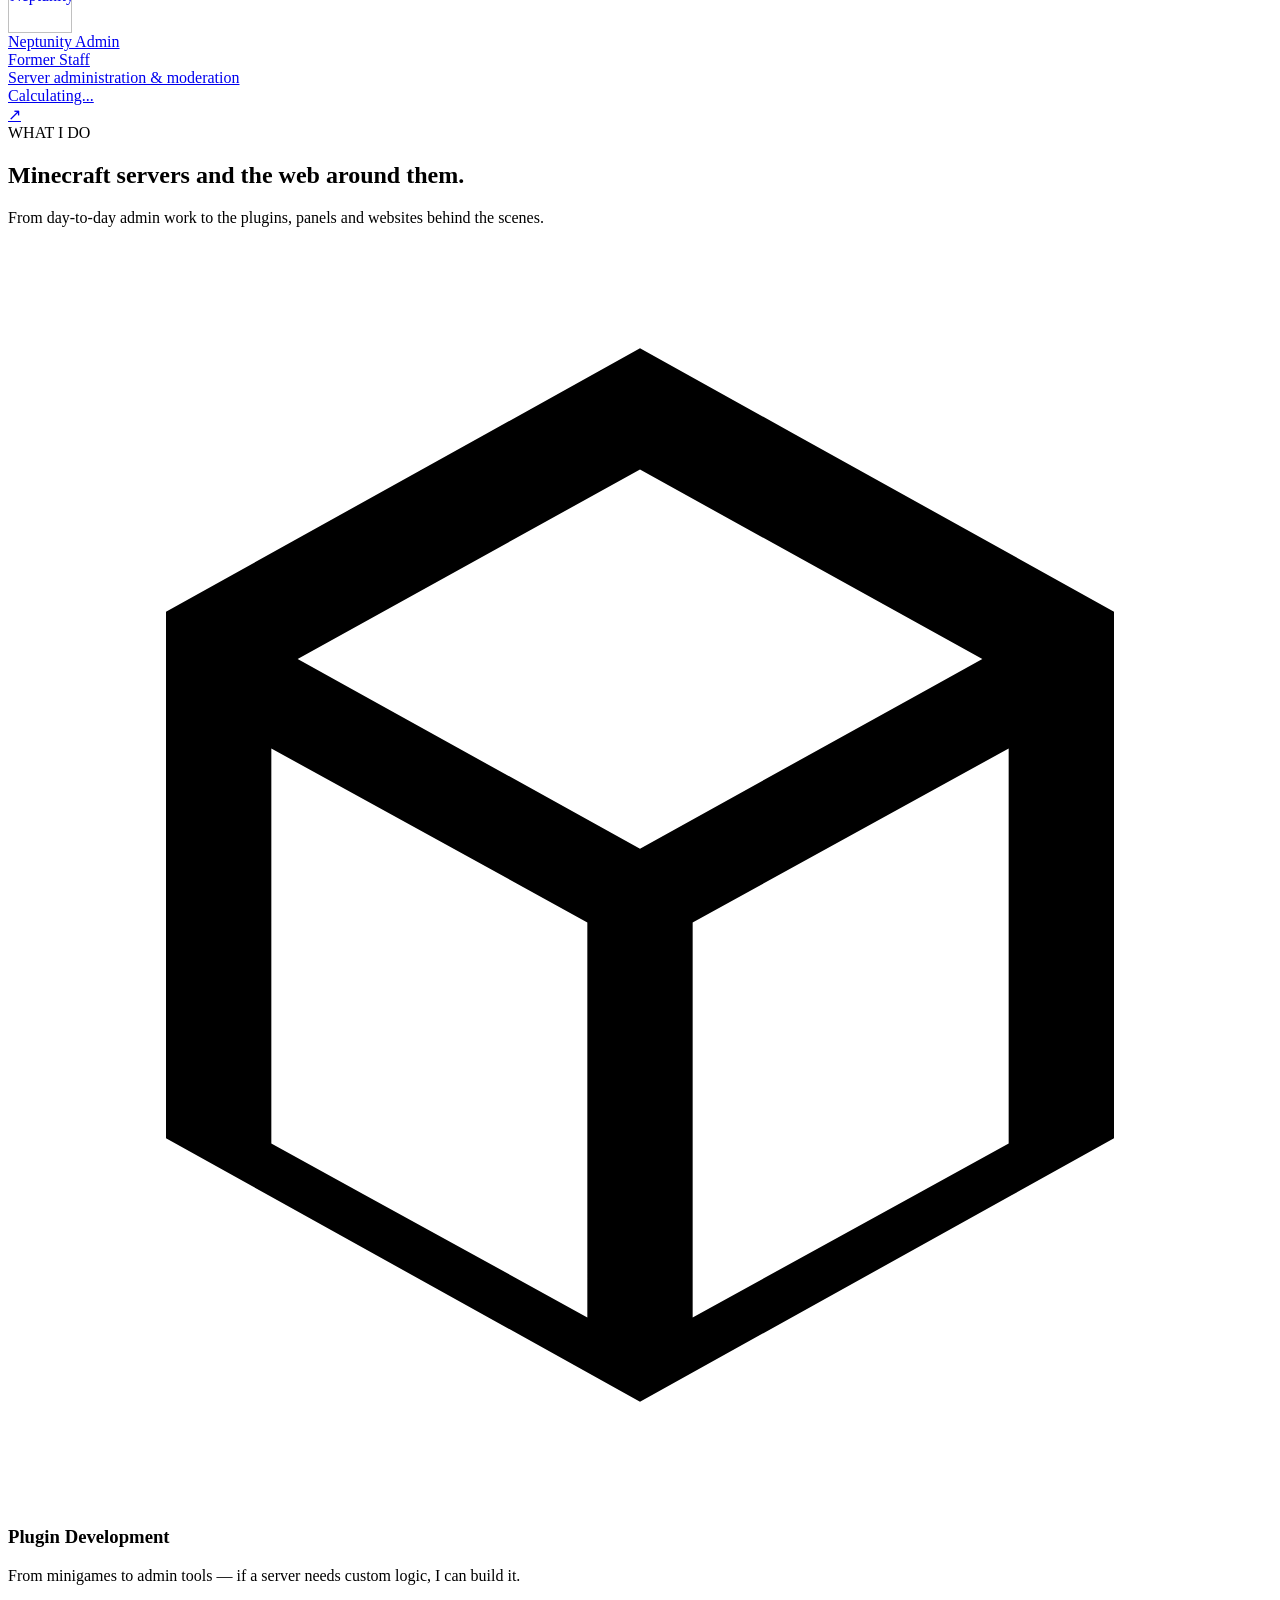
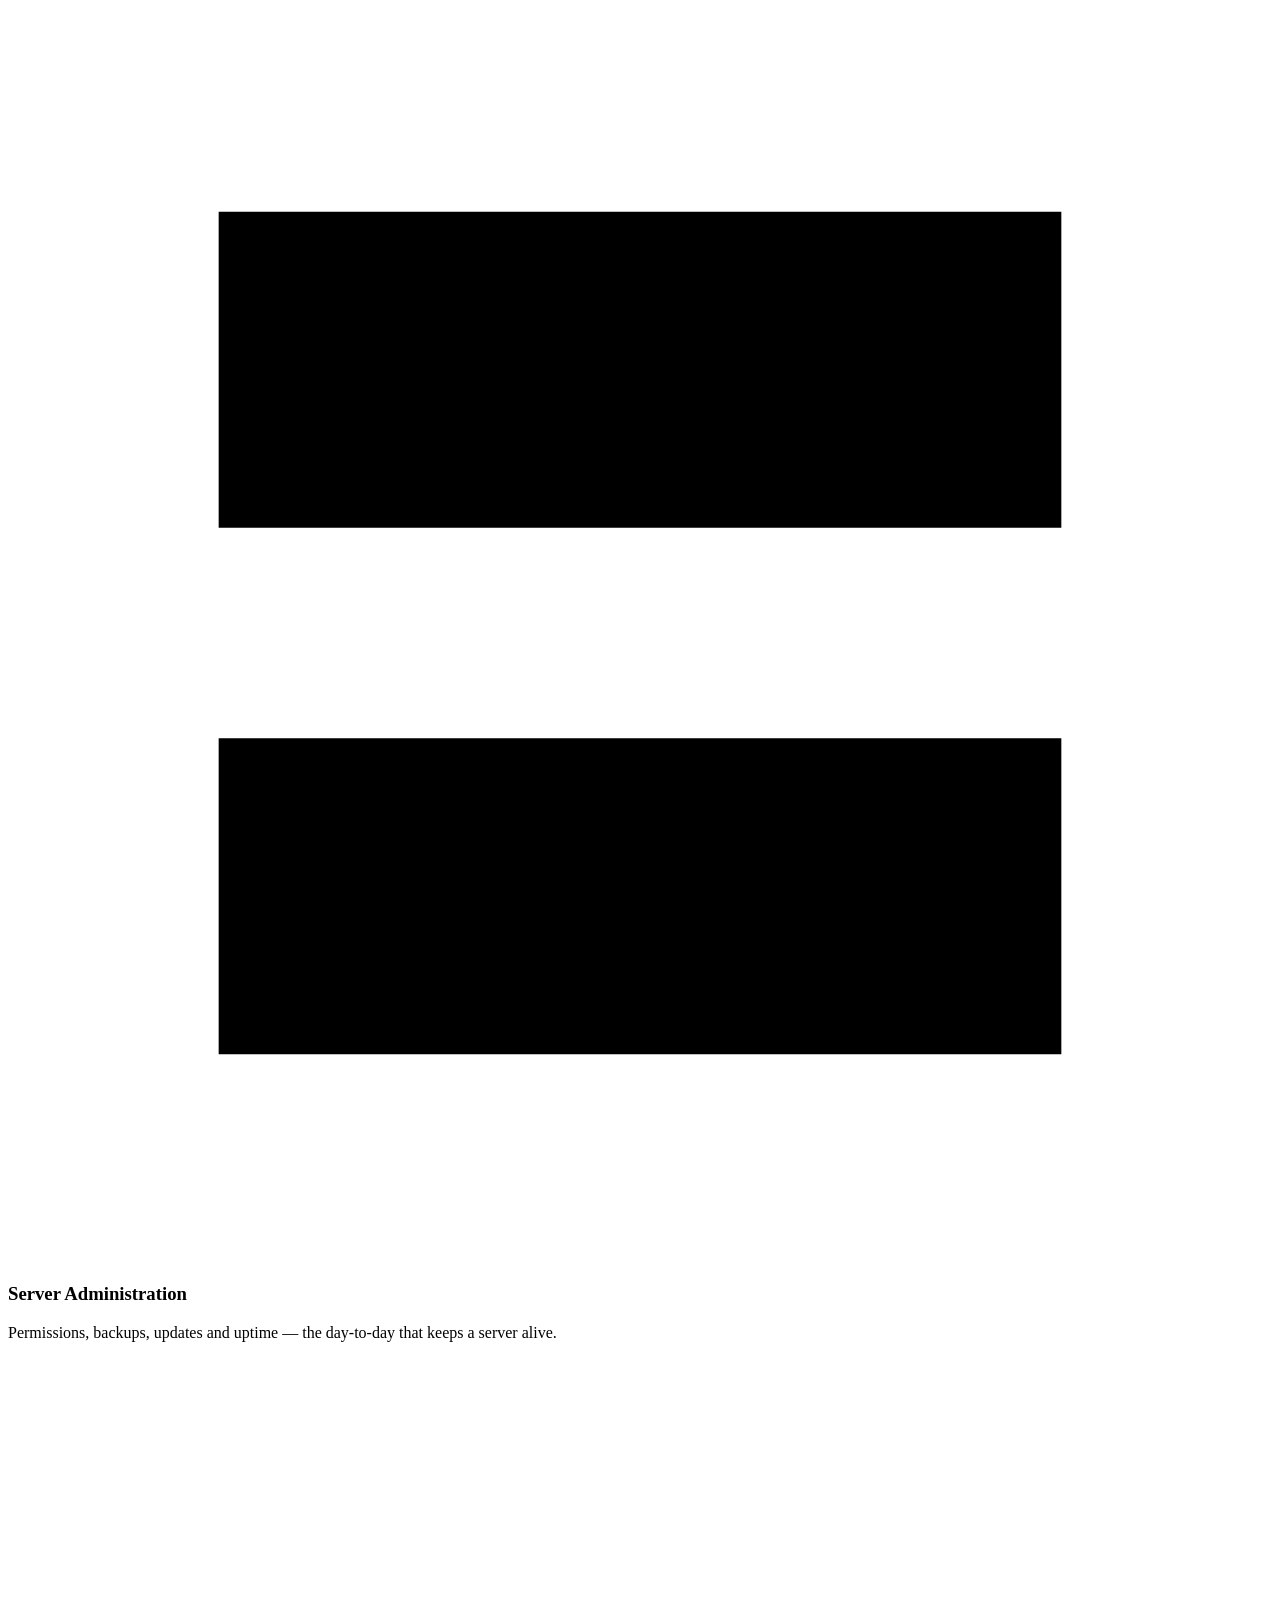
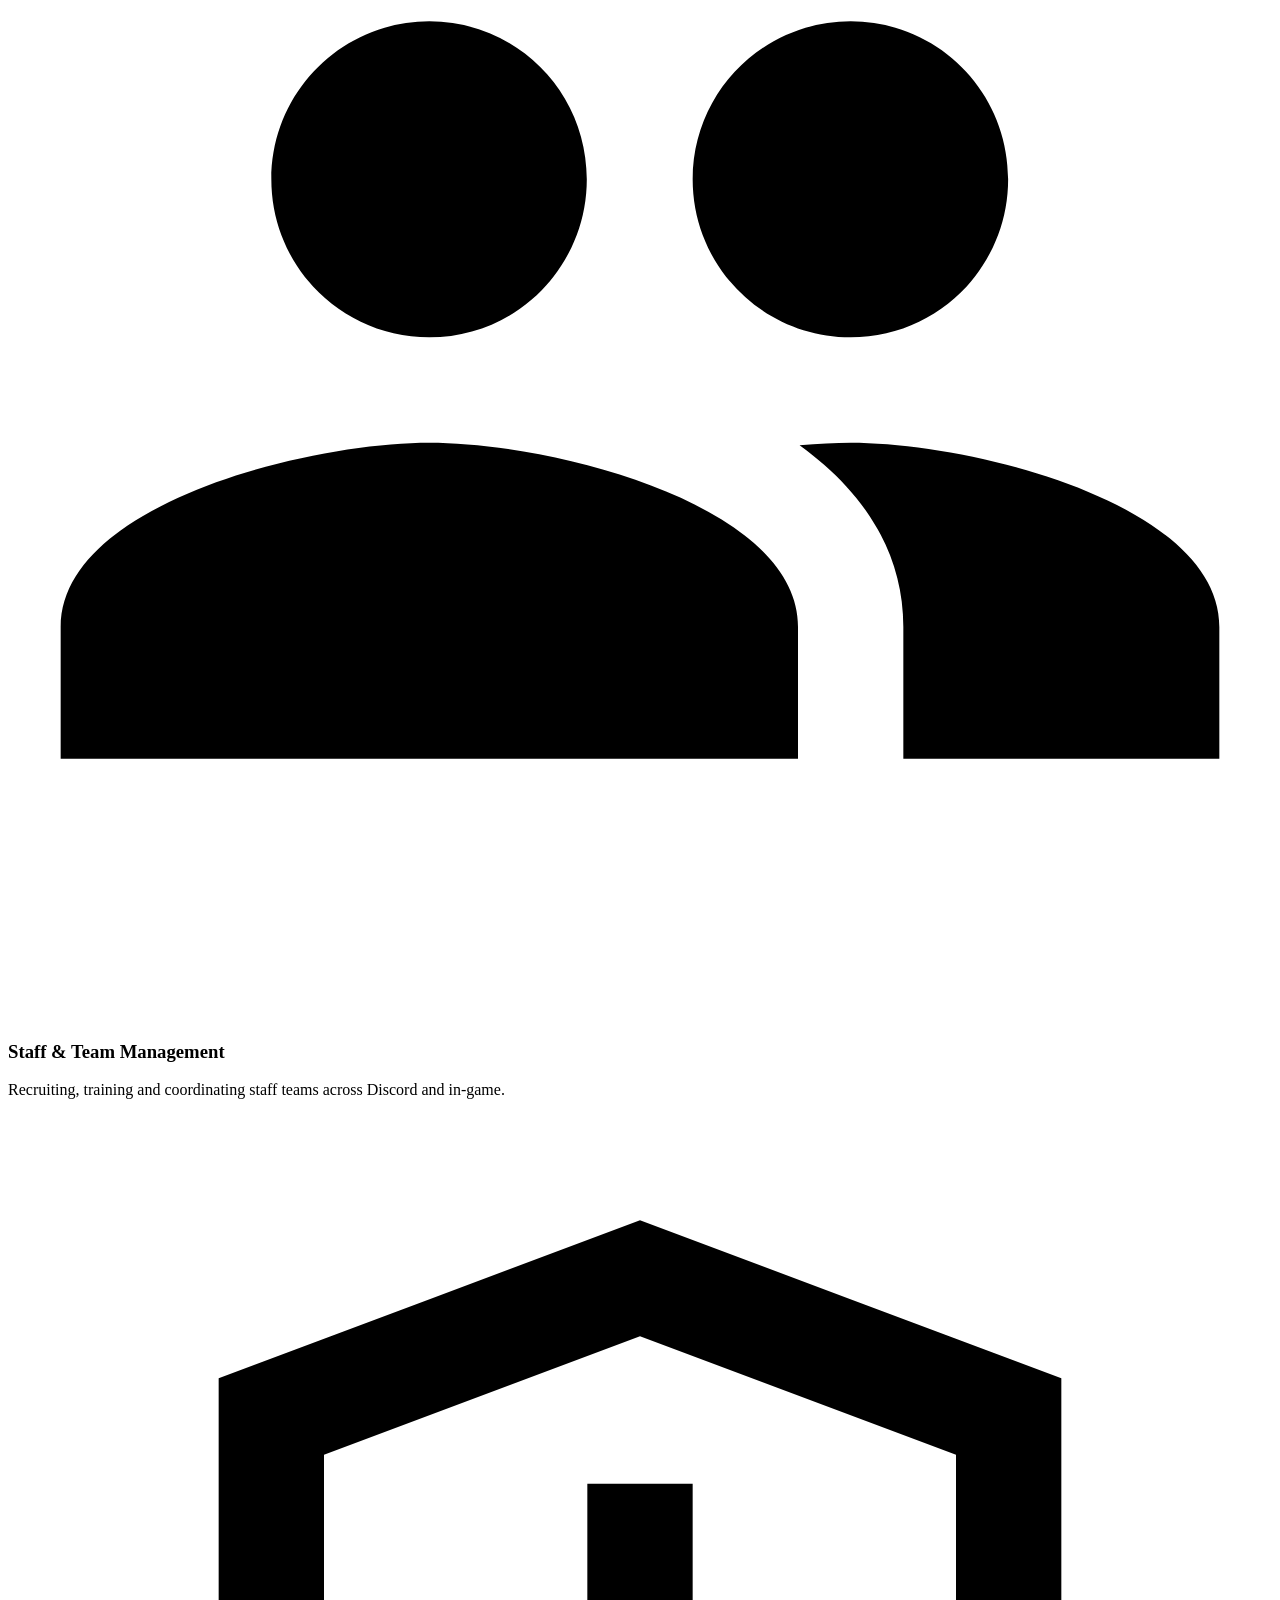
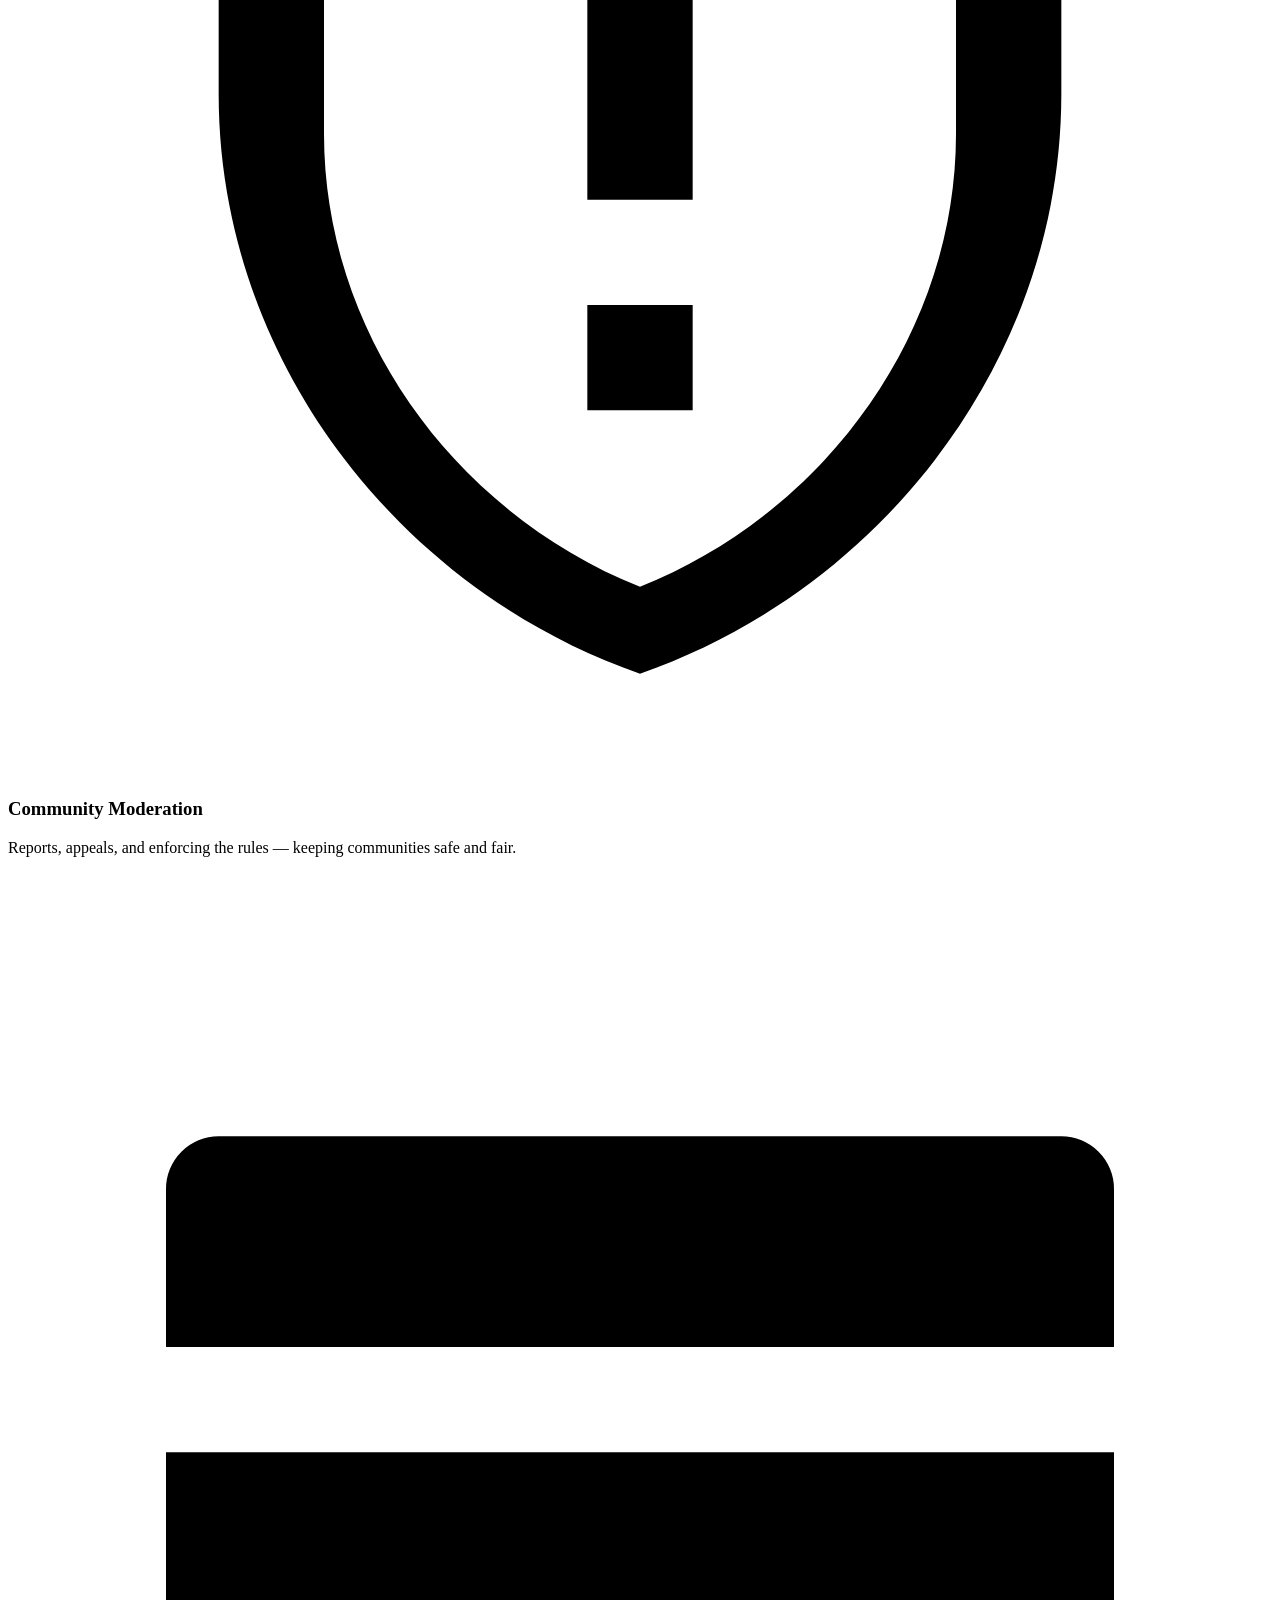
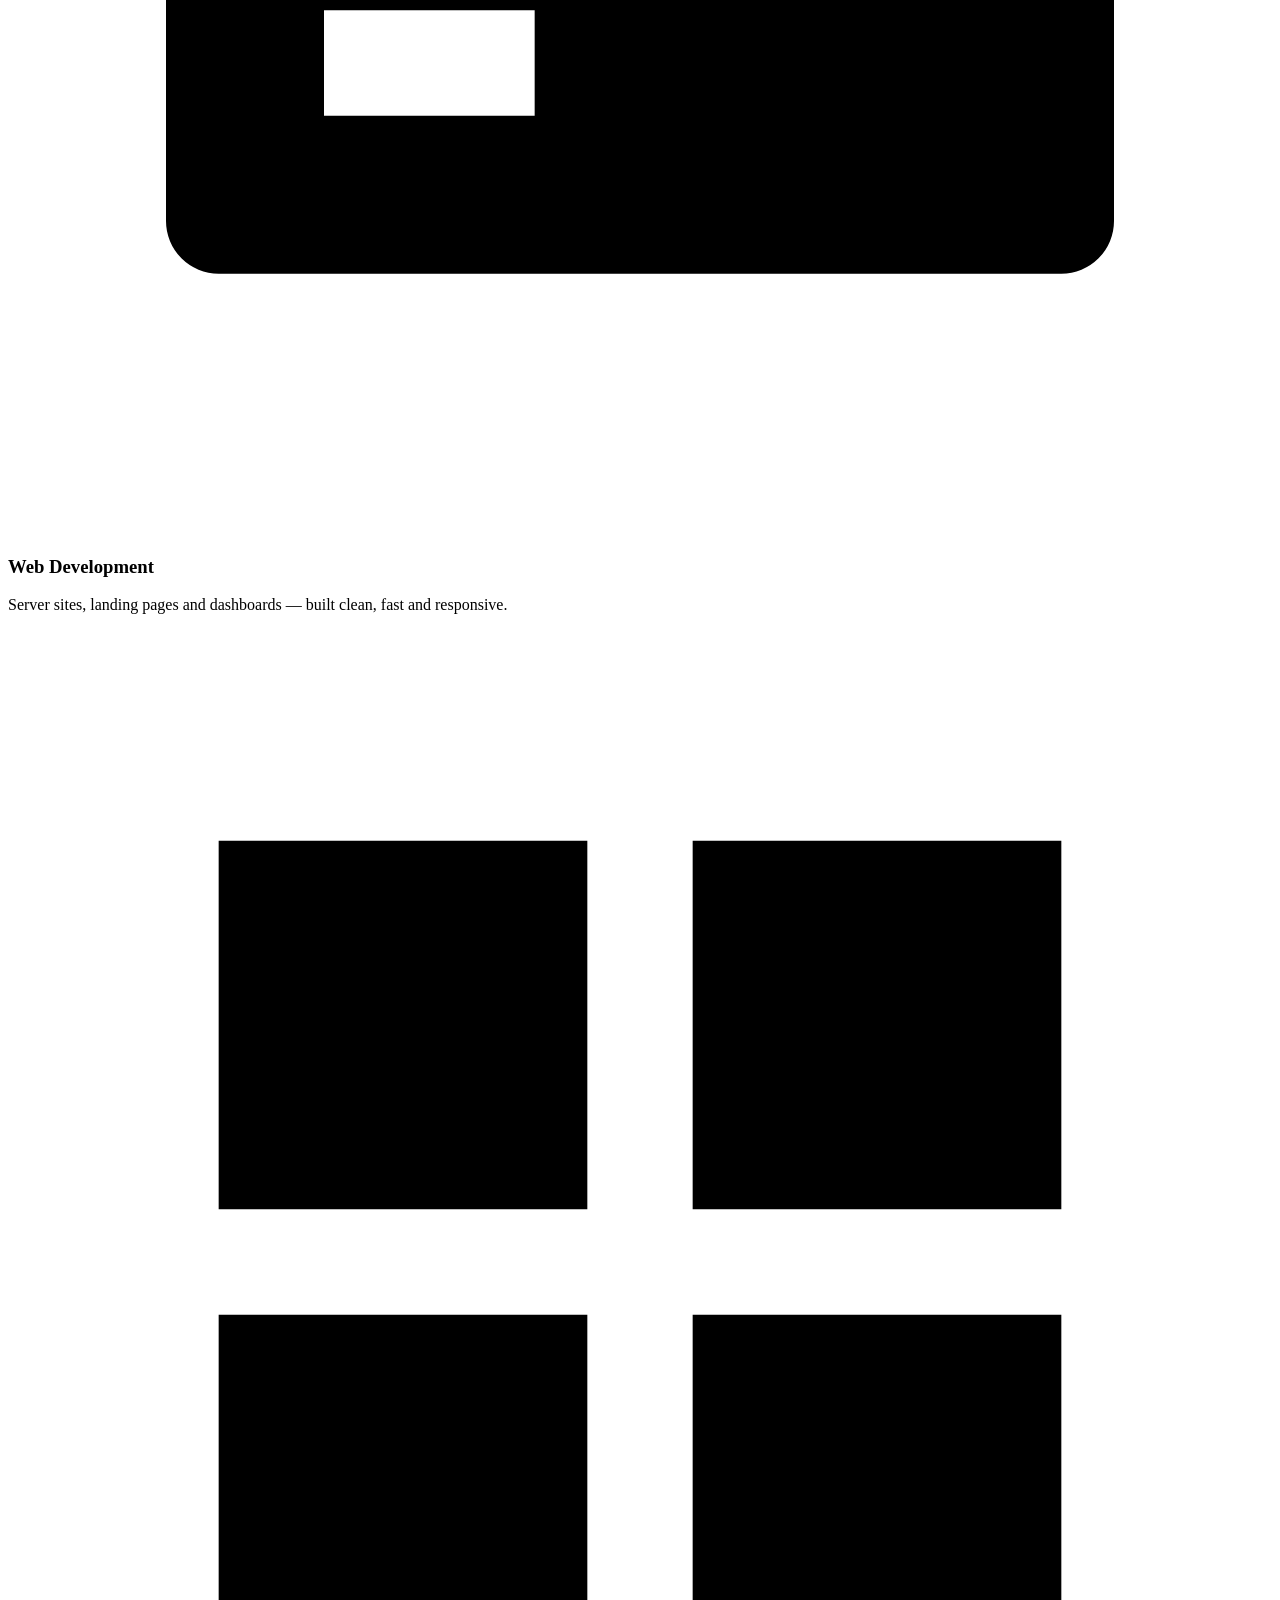
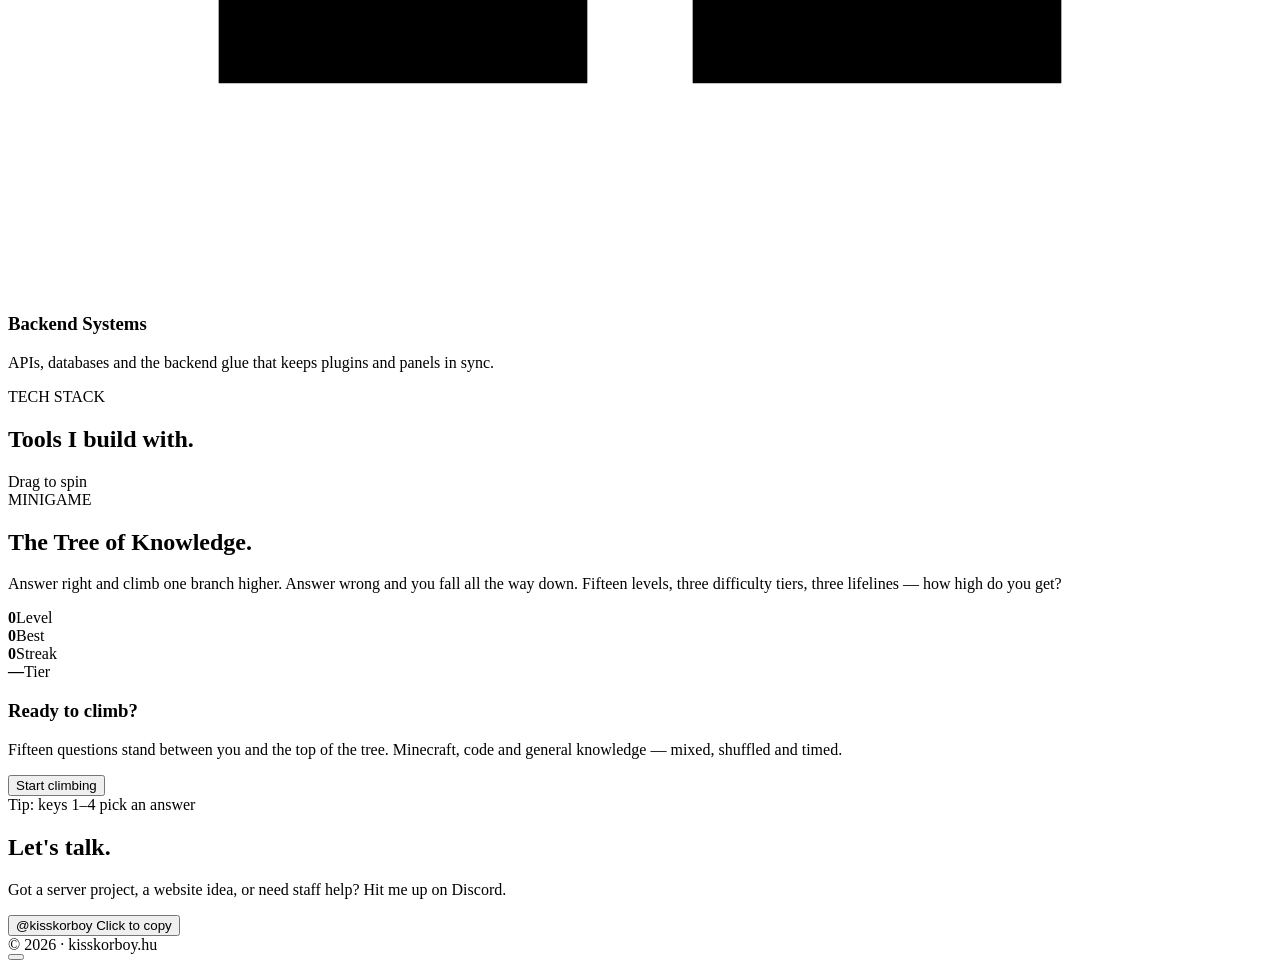
==== commit 8539ef42: "Rework the skill meters, grow the quiz to 500 questions The skill meters were hard to read and easy " ====
--- a/.build/body.html
+++ b/.build/body.html
@@ -107,19 +107,19 @@
         <div class="card skill-card" data-tilt data-stagger>
           <div class="skill">
             <div class="skill-top"><span data-i18n="skill.plugin">Plugin development</span><span data-score="9">9/10</span></div>
-            <div class="bar-track"><div class="bar-fill" data-pct="90"></div></div>
+            <div class="bar-track" data-bar="9">__SEGS_9__</div>
           </div>
           <div class="skill">
             <div class="skill-top"><span data-i18n="skill.frontend">Frontend</span><span data-score="8">8/10</span></div>
-            <div class="bar-track"><div class="bar-fill" data-pct="80"></div></div>
+            <div class="bar-track" data-bar="8">__SEGS_8__</div>
           </div>
           <div class="skill">
             <div class="skill-top"><span data-i18n="skill.backend">Backend</span><span data-score="7">7/10</span></div>
-            <div class="bar-track"><div class="bar-fill" data-pct="70"></div></div>
+            <div class="bar-track" data-bar="7">__SEGS_7__</div>
           </div>
           <div class="skill">
             <div class="skill-top"><span data-i18n="skill.server">Server administration</span><span data-score="10">10/10</span></div>
-            <div class="bar-track"><div class="bar-fill" data-pct="100"></div></div>
+            <div class="bar-track" data-bar="10">__SEGS_10__</div>
           </div>
         </div>
       </div>
@@ -279,6 +279,7 @@
           <button type="button" class="btn btn-primary quiz-start" id="quizStart" data-i18n="quiz.start">Start climbing</button>
           <div class="quiz-error" id="quizError" role="alert" hidden></div>
           <div class="quiz-kbd" data-i18n="quiz.kbd">Tip: keys 1–4 pick an answer</div>
+          <div class="quiz-pool" id="quizPool" hidden></div>
         </div>
 
         <!-- game -->
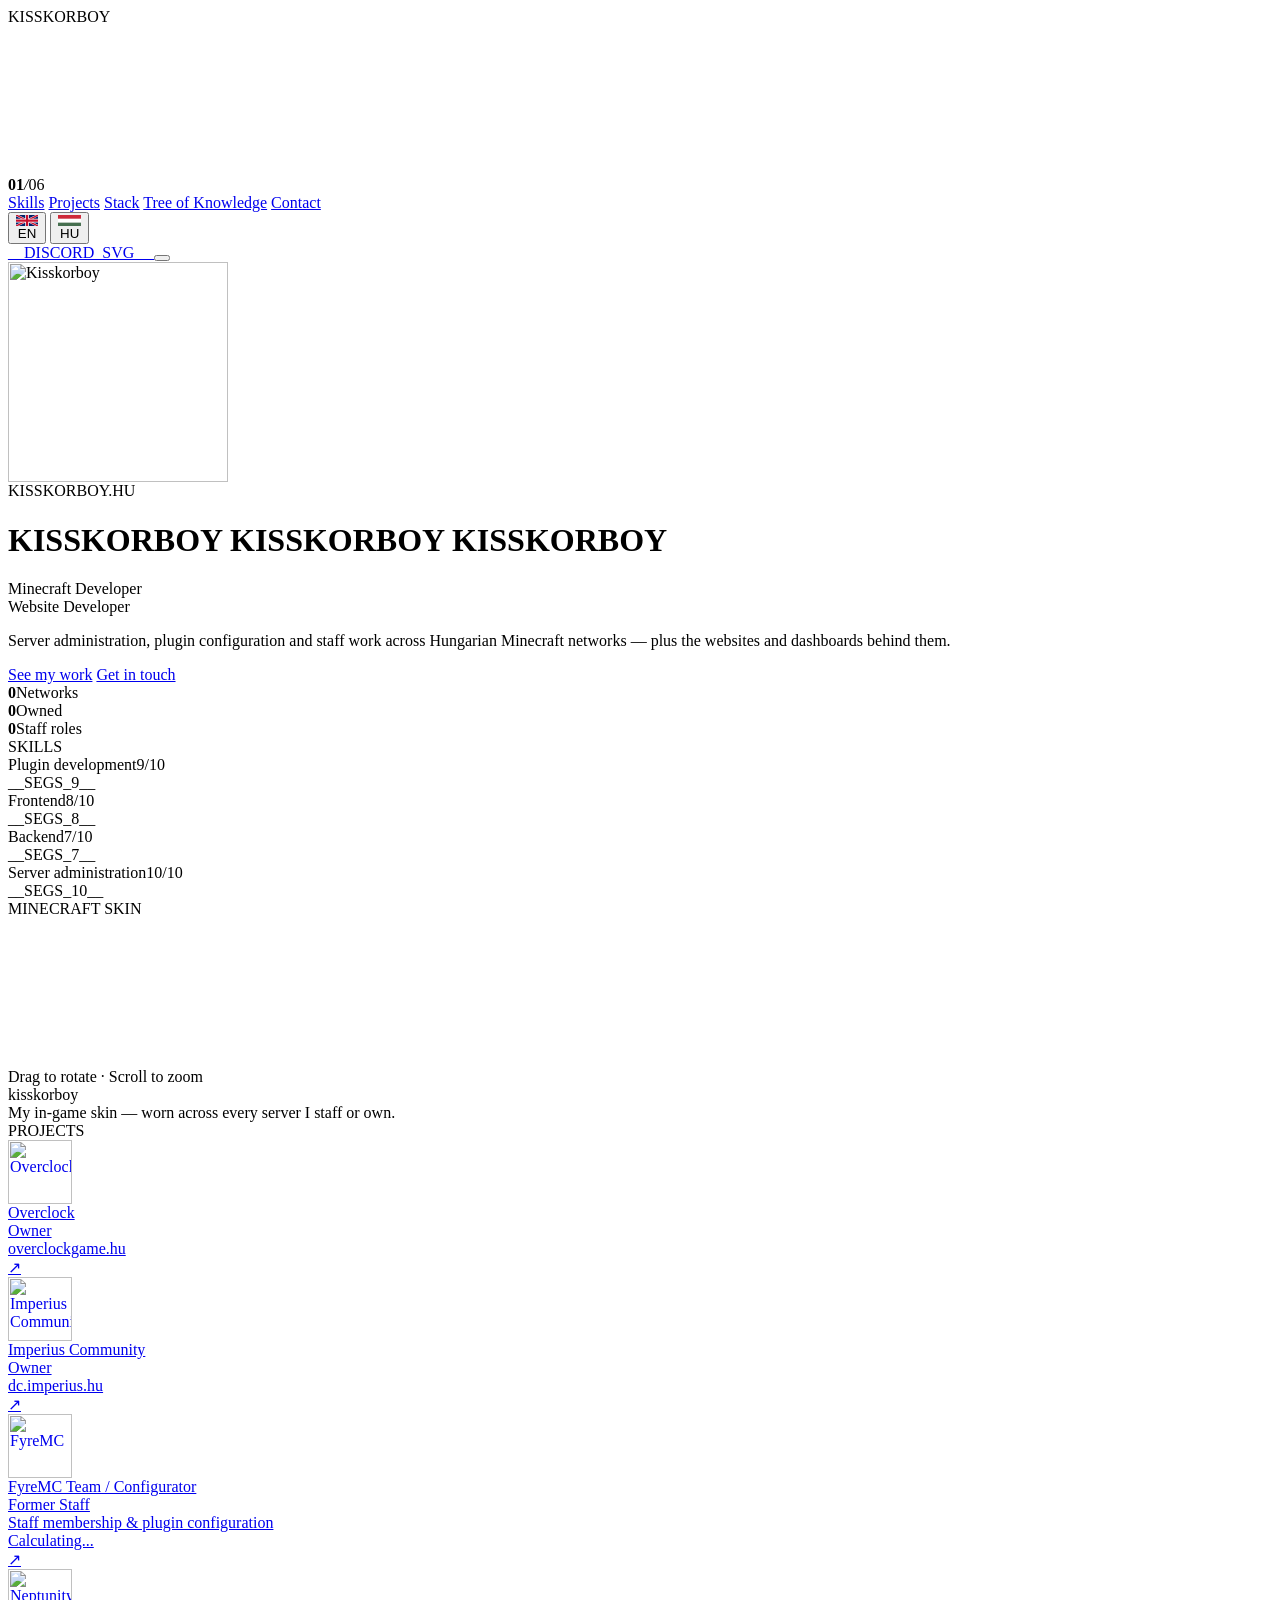
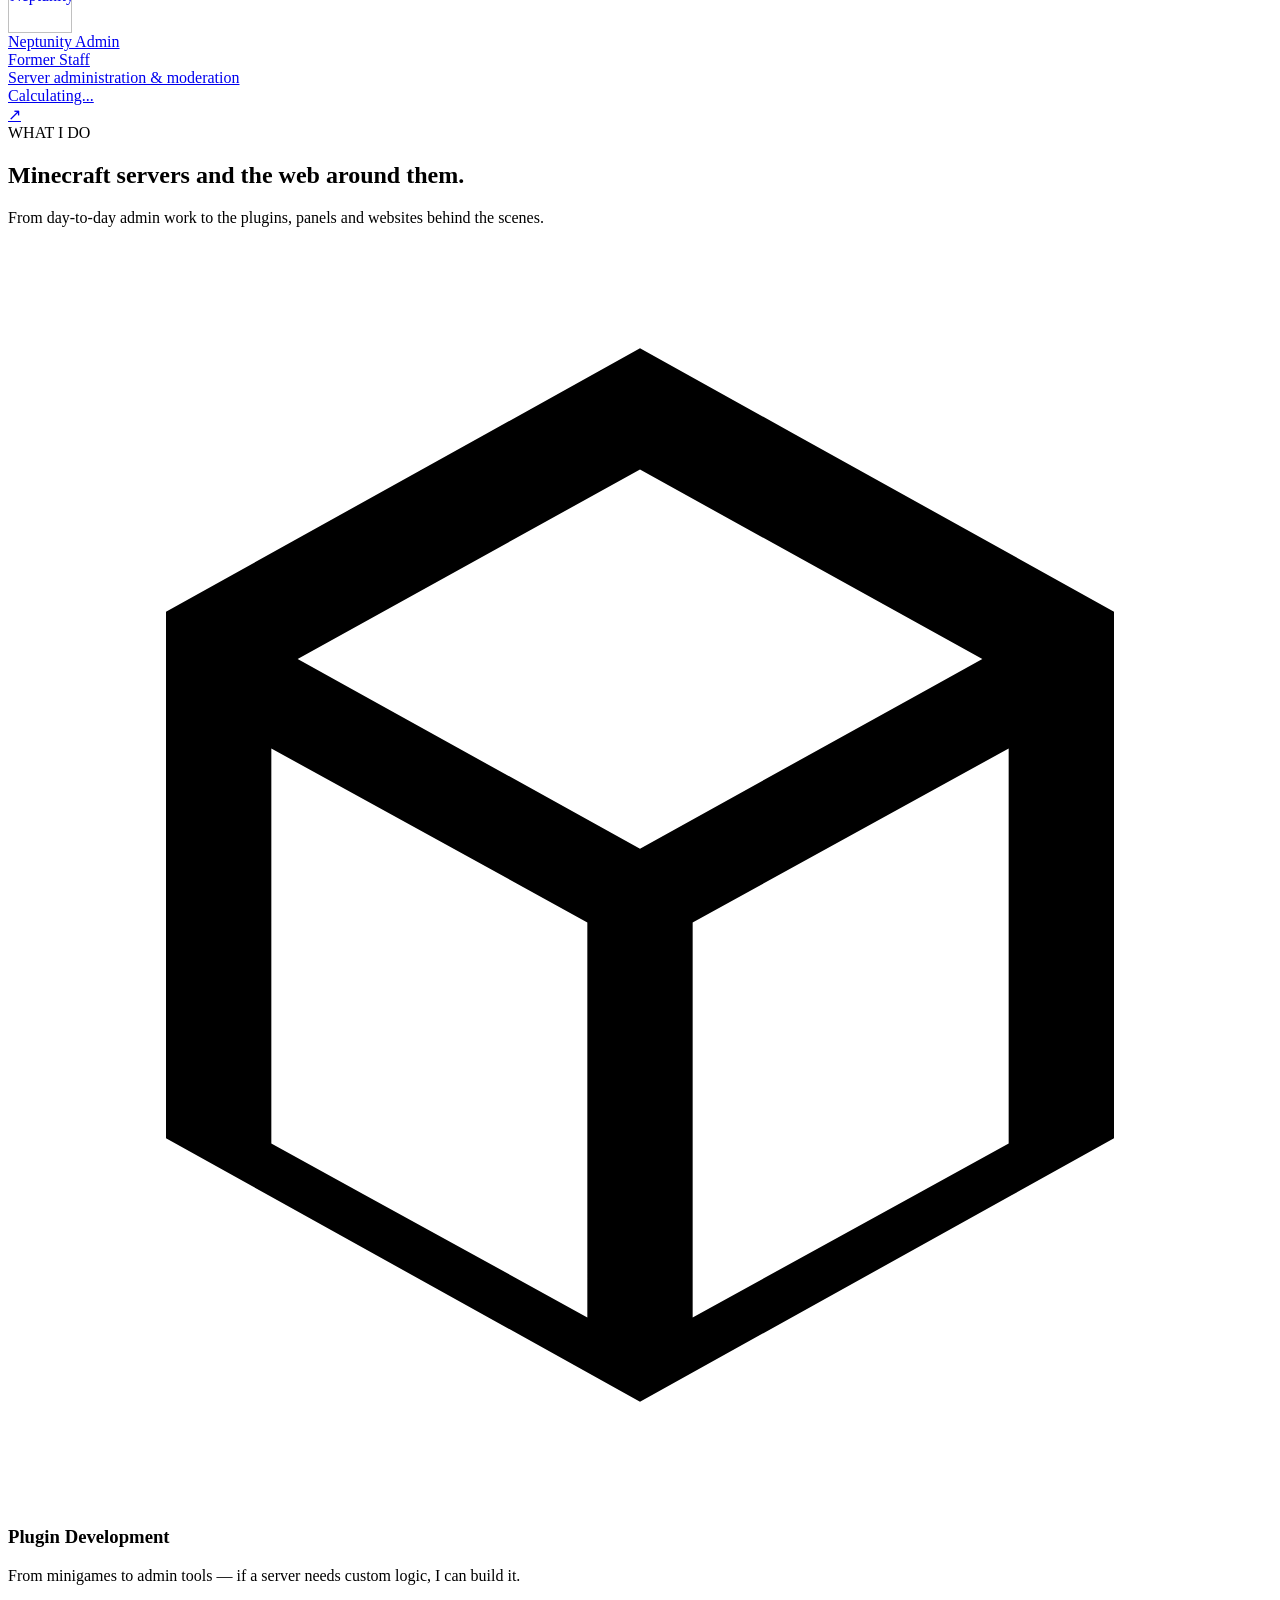
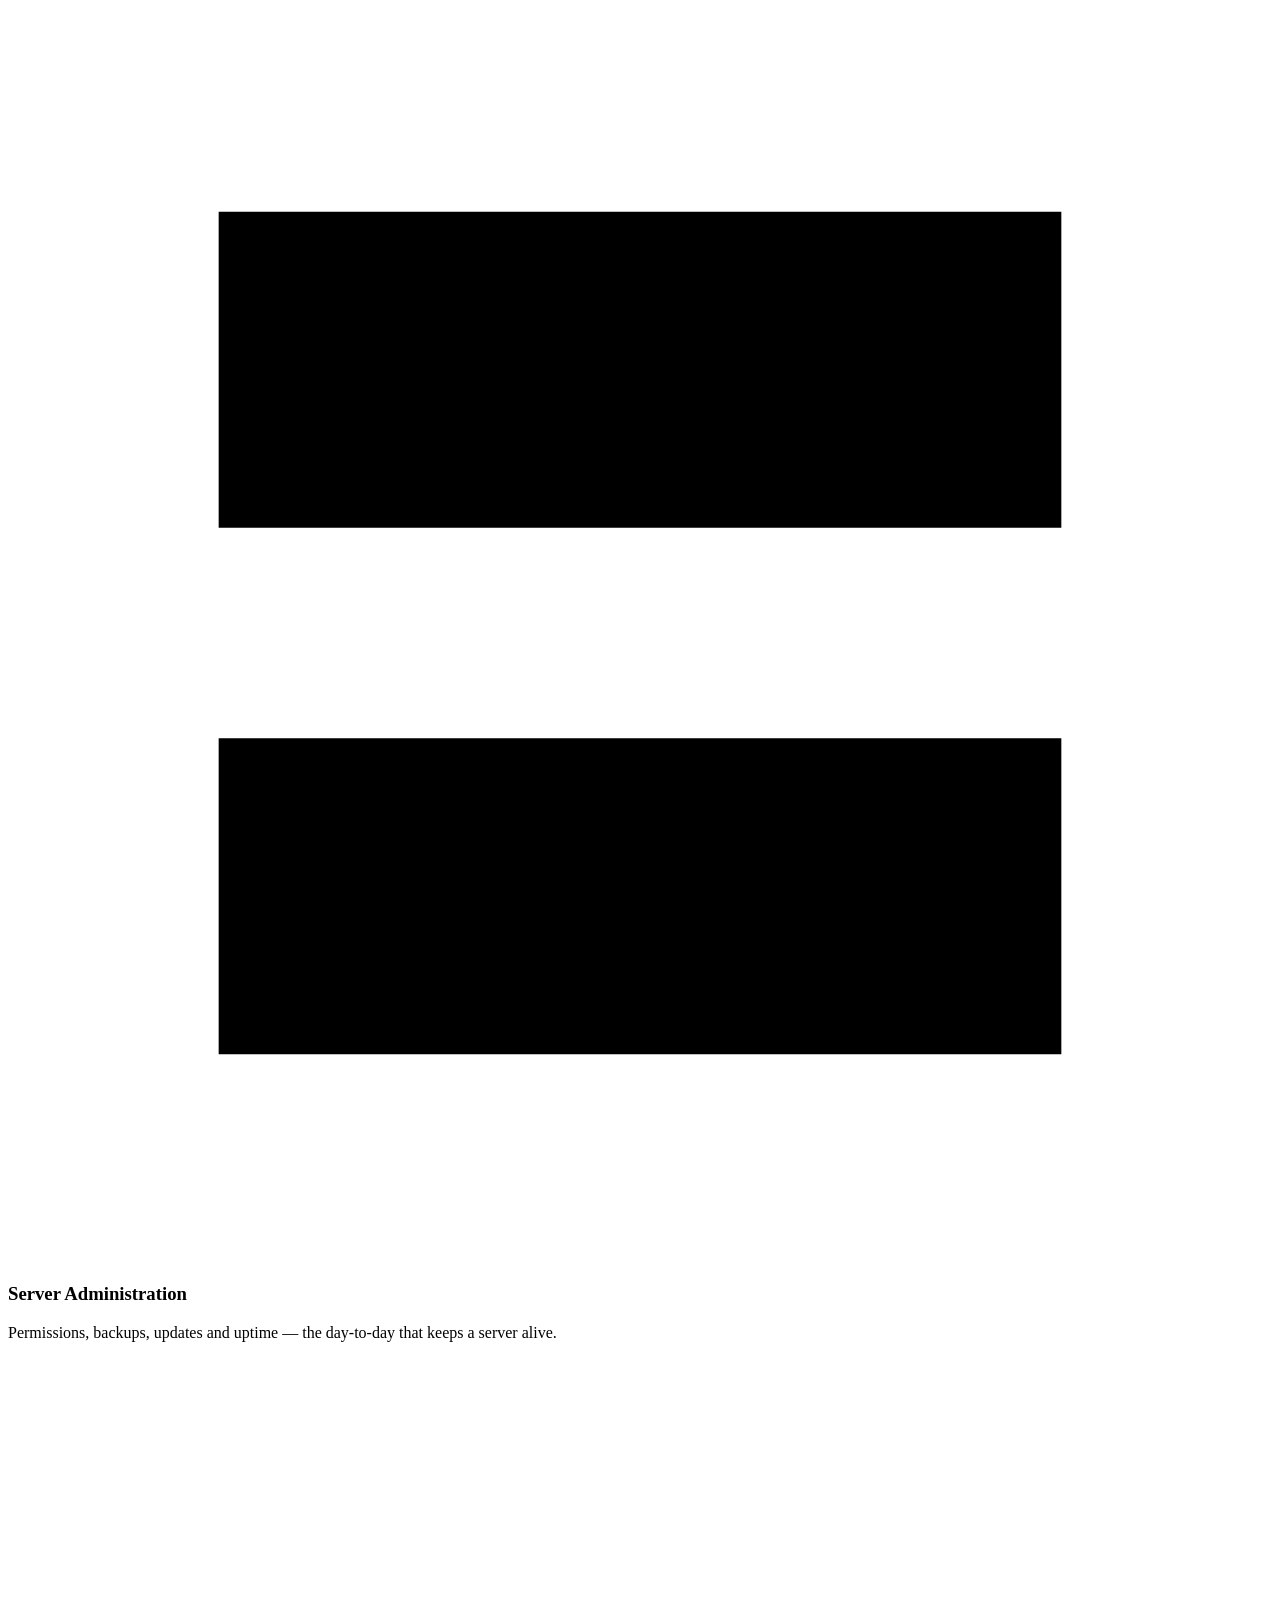
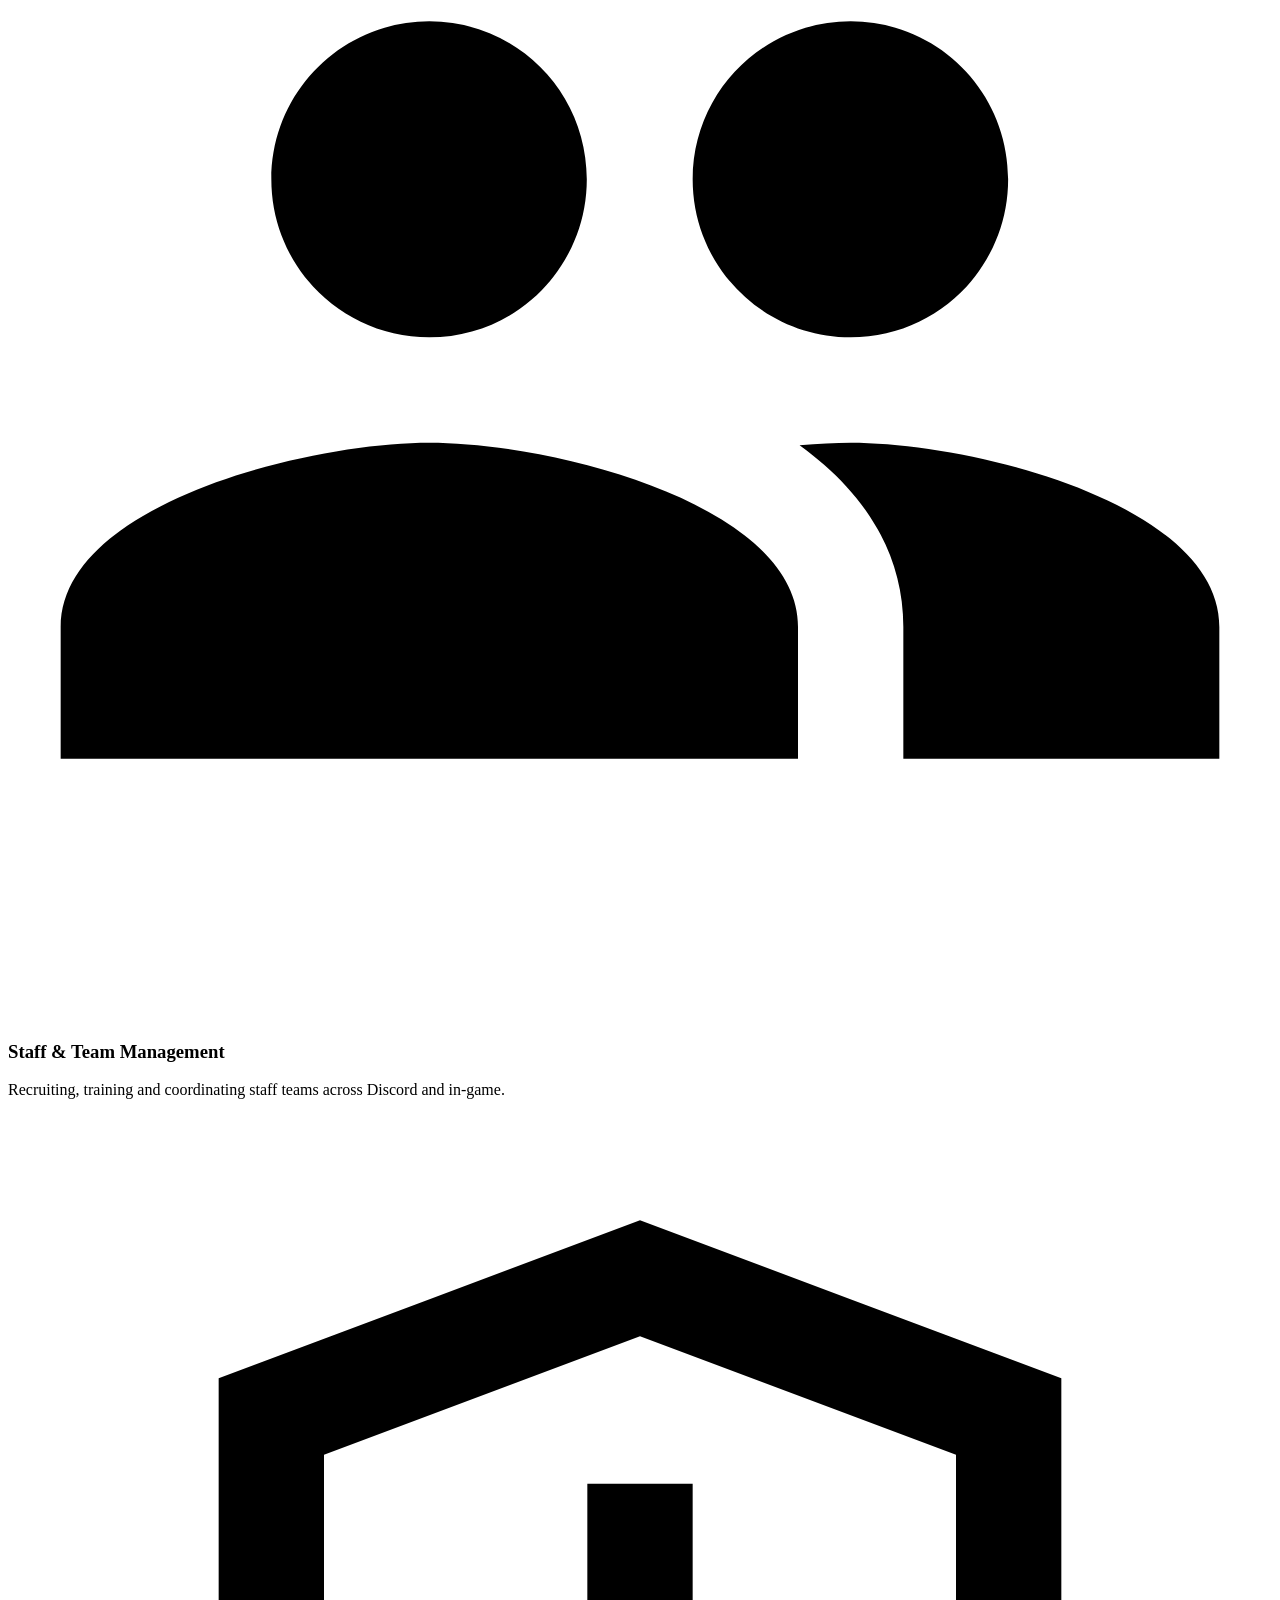
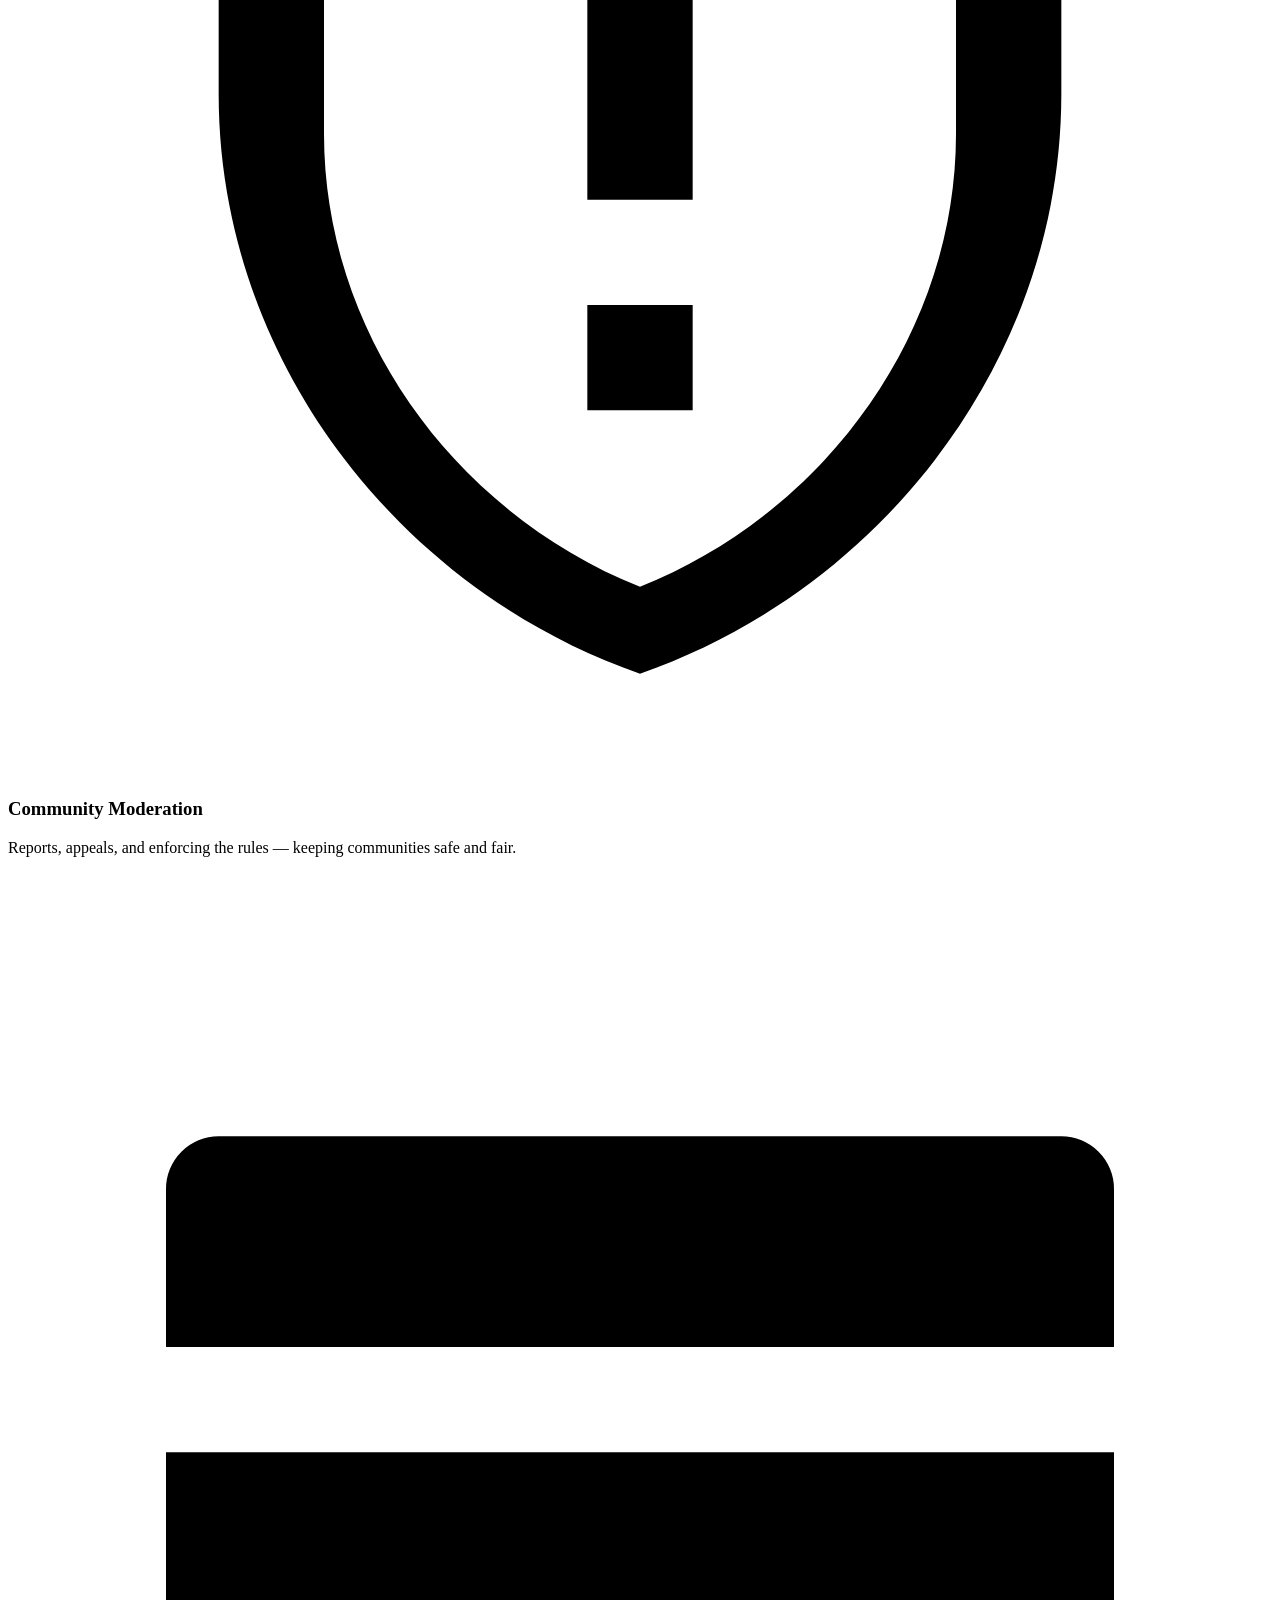
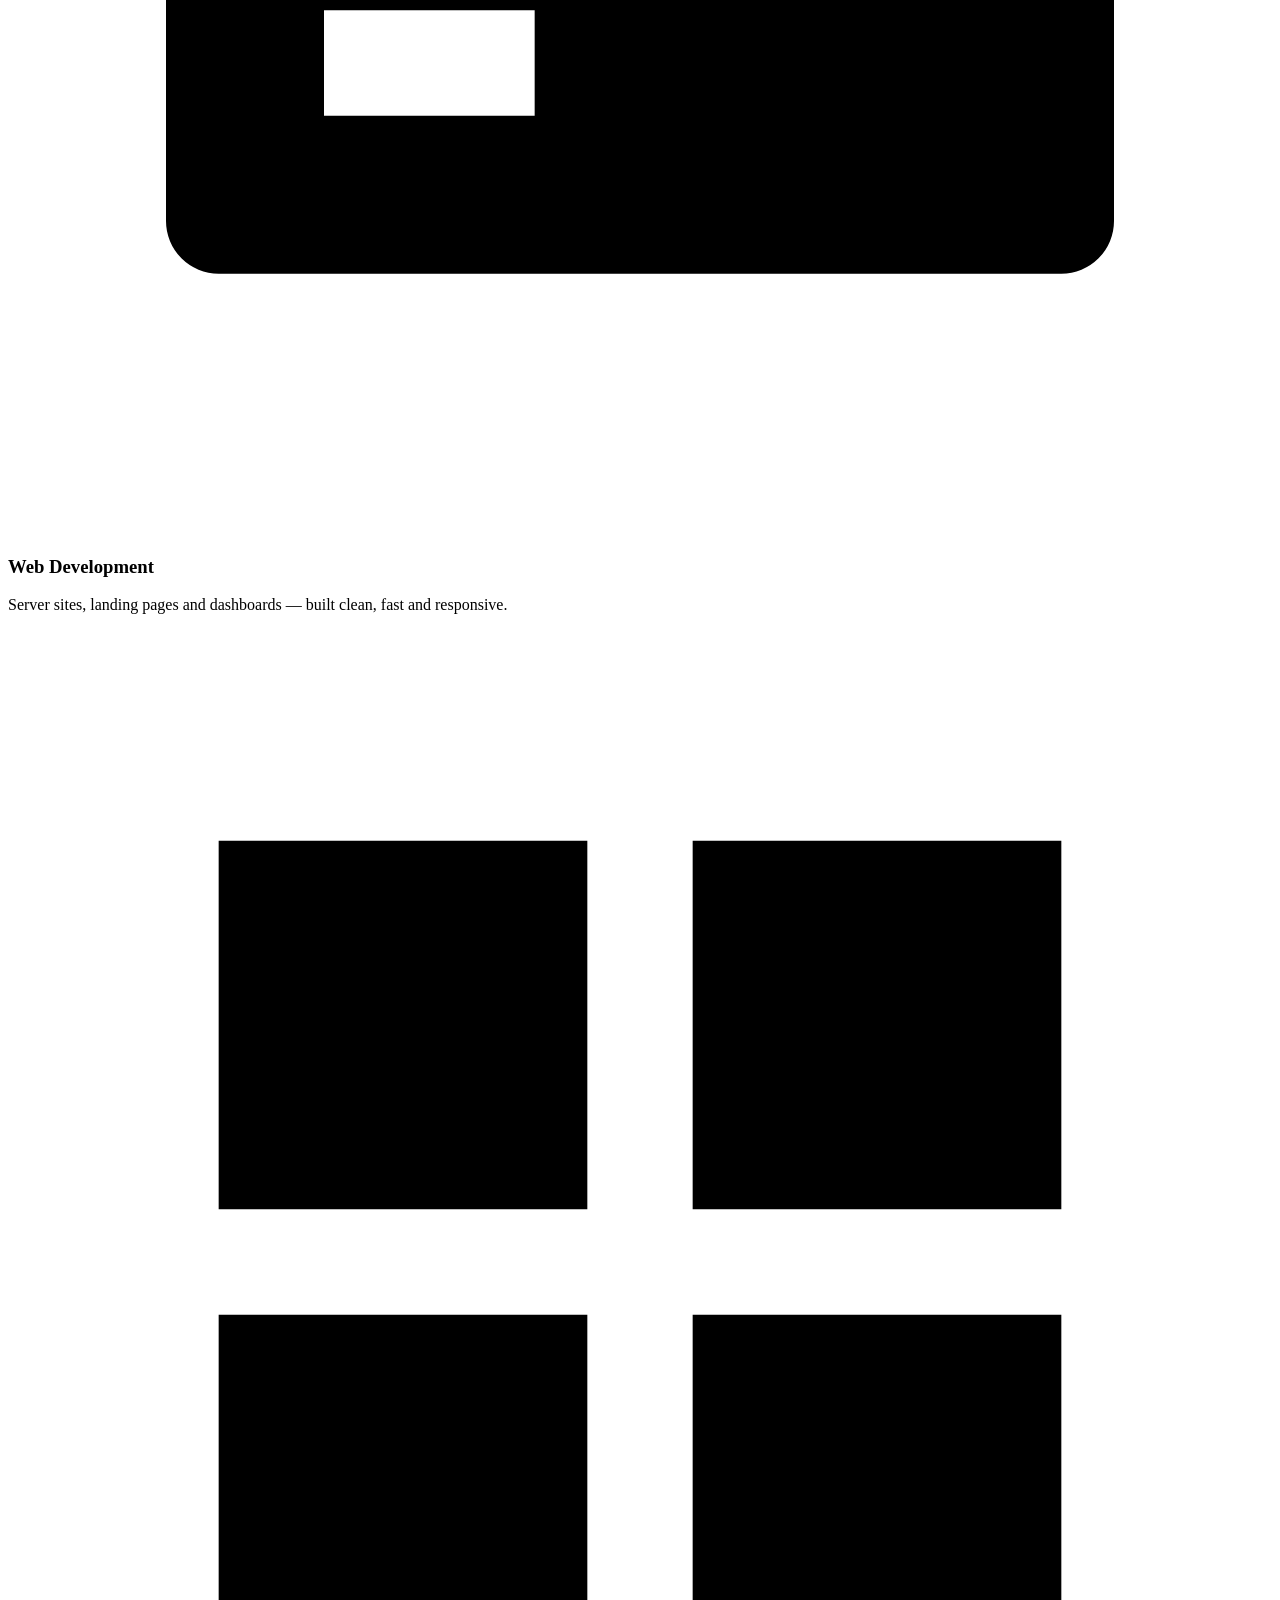
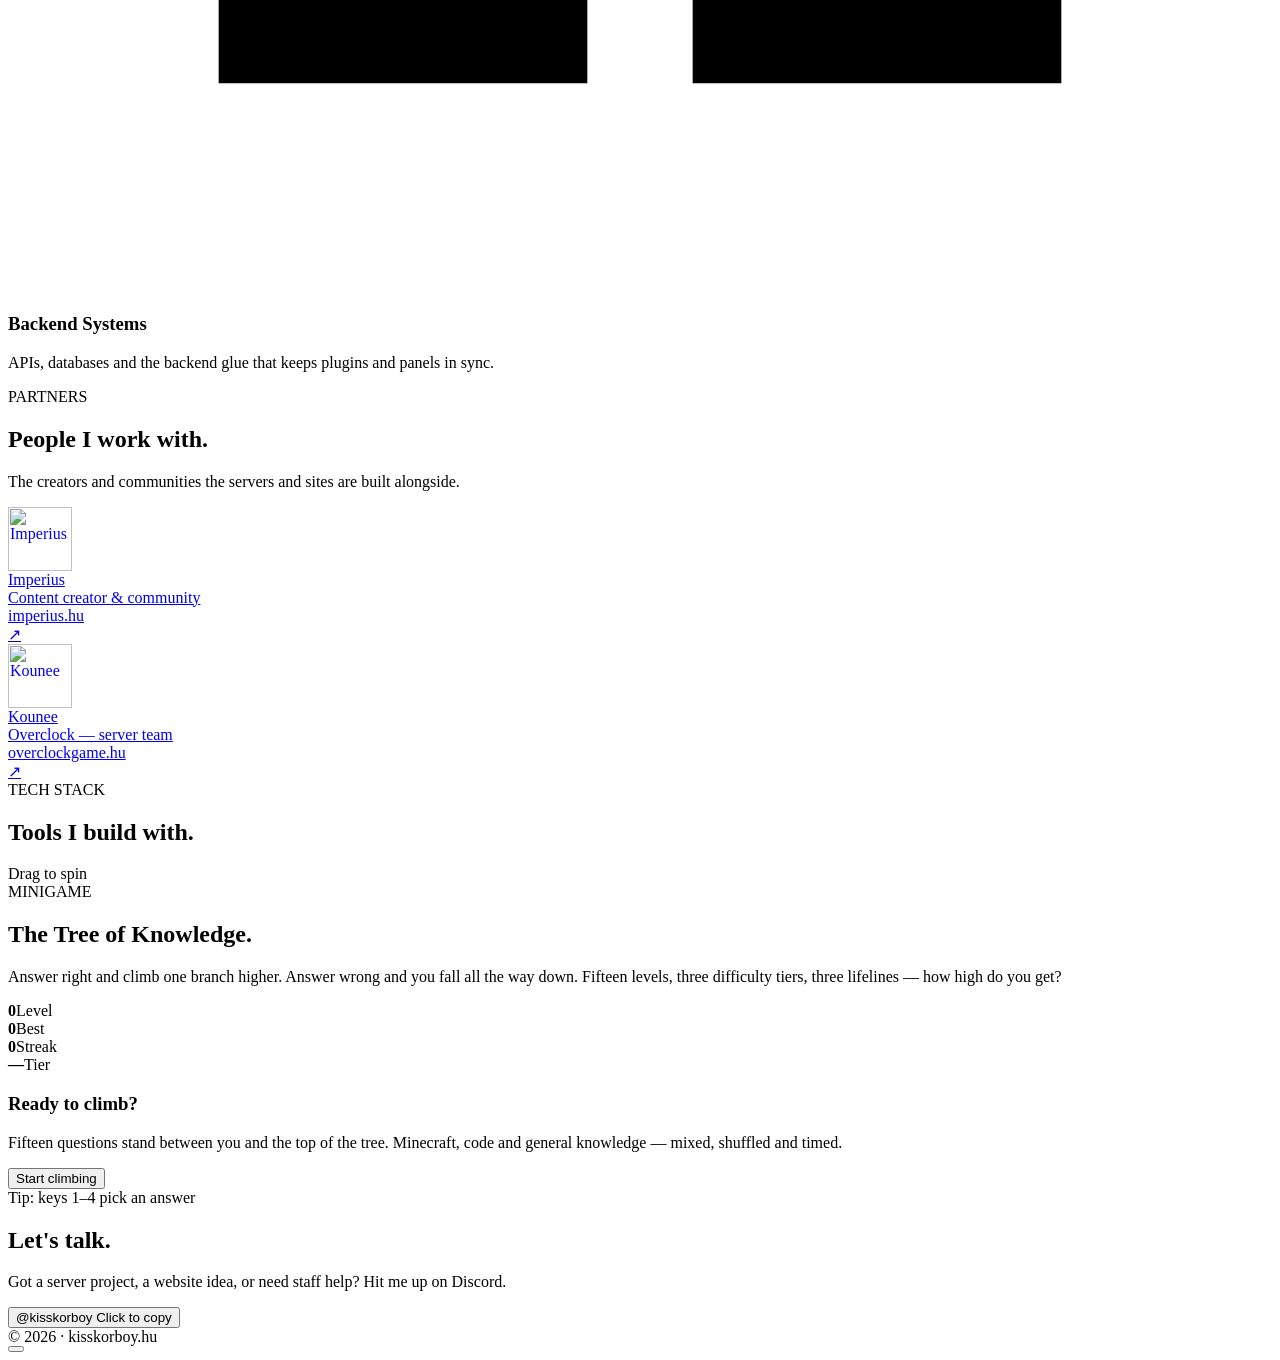
==== commit a26d7f51: "Add a partners section, deal the quiz from a no-repeat deck Partners sits between "what I do" and th" ====
--- a/.build/body.html
+++ b/.build/body.html
@@ -237,6 +237,37 @@
     </div>
   </div>
 
+  <div class="section" id="partners" data-depth data-slide="partners">
+    <div class="section-head">
+      <div class="section-label"><span class="dash"></span> <span data-i18n="label.partners">PARTNERS</span></div>
+      <h2 data-i18n="partners.h2">People I work with.</h2>
+      <p data-i18n="partners.p">The creators and communities the servers and sites are built alongside.</p>
+    </div>
+    <div class="partner-grid" data-stagger>
+
+      <a class="card partner-card" data-tilt href="https://imperius.hu/" target="_blank" rel="noopener">
+        <div class="partner-logo"><img src="__THUMB_IMPERIUS__" alt="Imperius" width="64" height="64" loading="lazy" decoding="async"></div>
+        <div class="partner-body">
+          <div class="partner-name">Imperius</div>
+          <div class="partner-role" data-i18n="partners.imperius.role">Content creator &amp; community</div>
+          <div class="partner-site">imperius.hu</div>
+        </div>
+        <div class="arrow">&#8599;</div>
+      </a>
+
+      <a class="card partner-card" data-tilt href="https://overclockgame.hu/" target="_blank" rel="noopener">
+        <div class="partner-logo"><img src="__THUMB_OVERCLOCK__" alt="Kounee" width="64" height="64" loading="lazy" decoding="async"></div>
+        <div class="partner-body">
+          <div class="partner-name">Kounee</div>
+          <div class="partner-role" data-i18n="partners.kounee.role">Overclock &mdash; server team</div>
+          <div class="partner-site">overclockgame.hu</div>
+        </div>
+        <div class="arrow">&#8599;</div>
+      </a>
+
+    </div>
+  </div>
+
   <div class="section" id="stack" data-depth data-slide="stack">
     <div class="section-head">
       <div class="section-label"><span class="dash"></span> <span data-i18n="label.stack">TECH STACK</span></div>
@@ -258,9 +289,7 @@
 
     <div class="quiz-wrap">
       <div class="quiz-tree" aria-hidden="true">
-        <div class="tree-trunk"><i class="tree-sap" id="treeSap"></i></div>
         <ol class="tree-rungs" id="treeRungs"></ol>
-        <span class="tree-climber" id="treeClimber"></span>
       </div>
 
       <div class="quiz-panel">
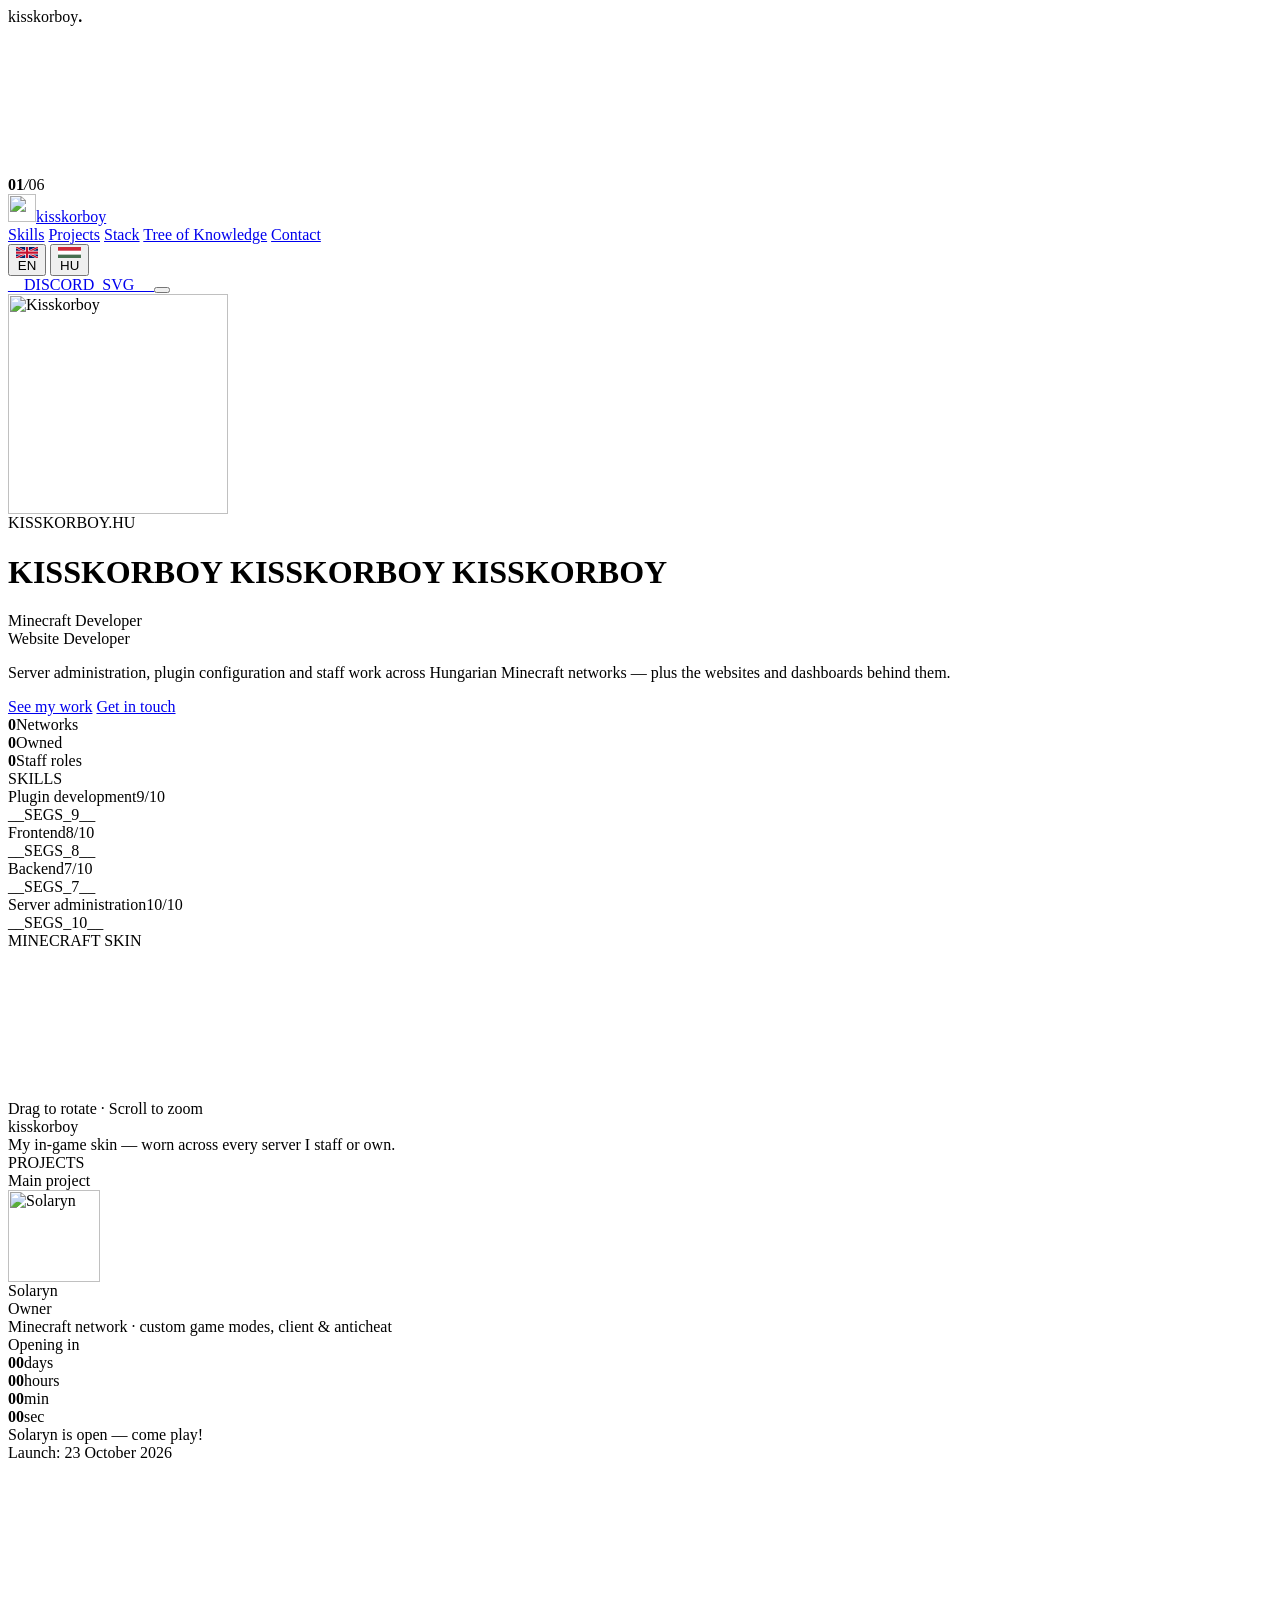
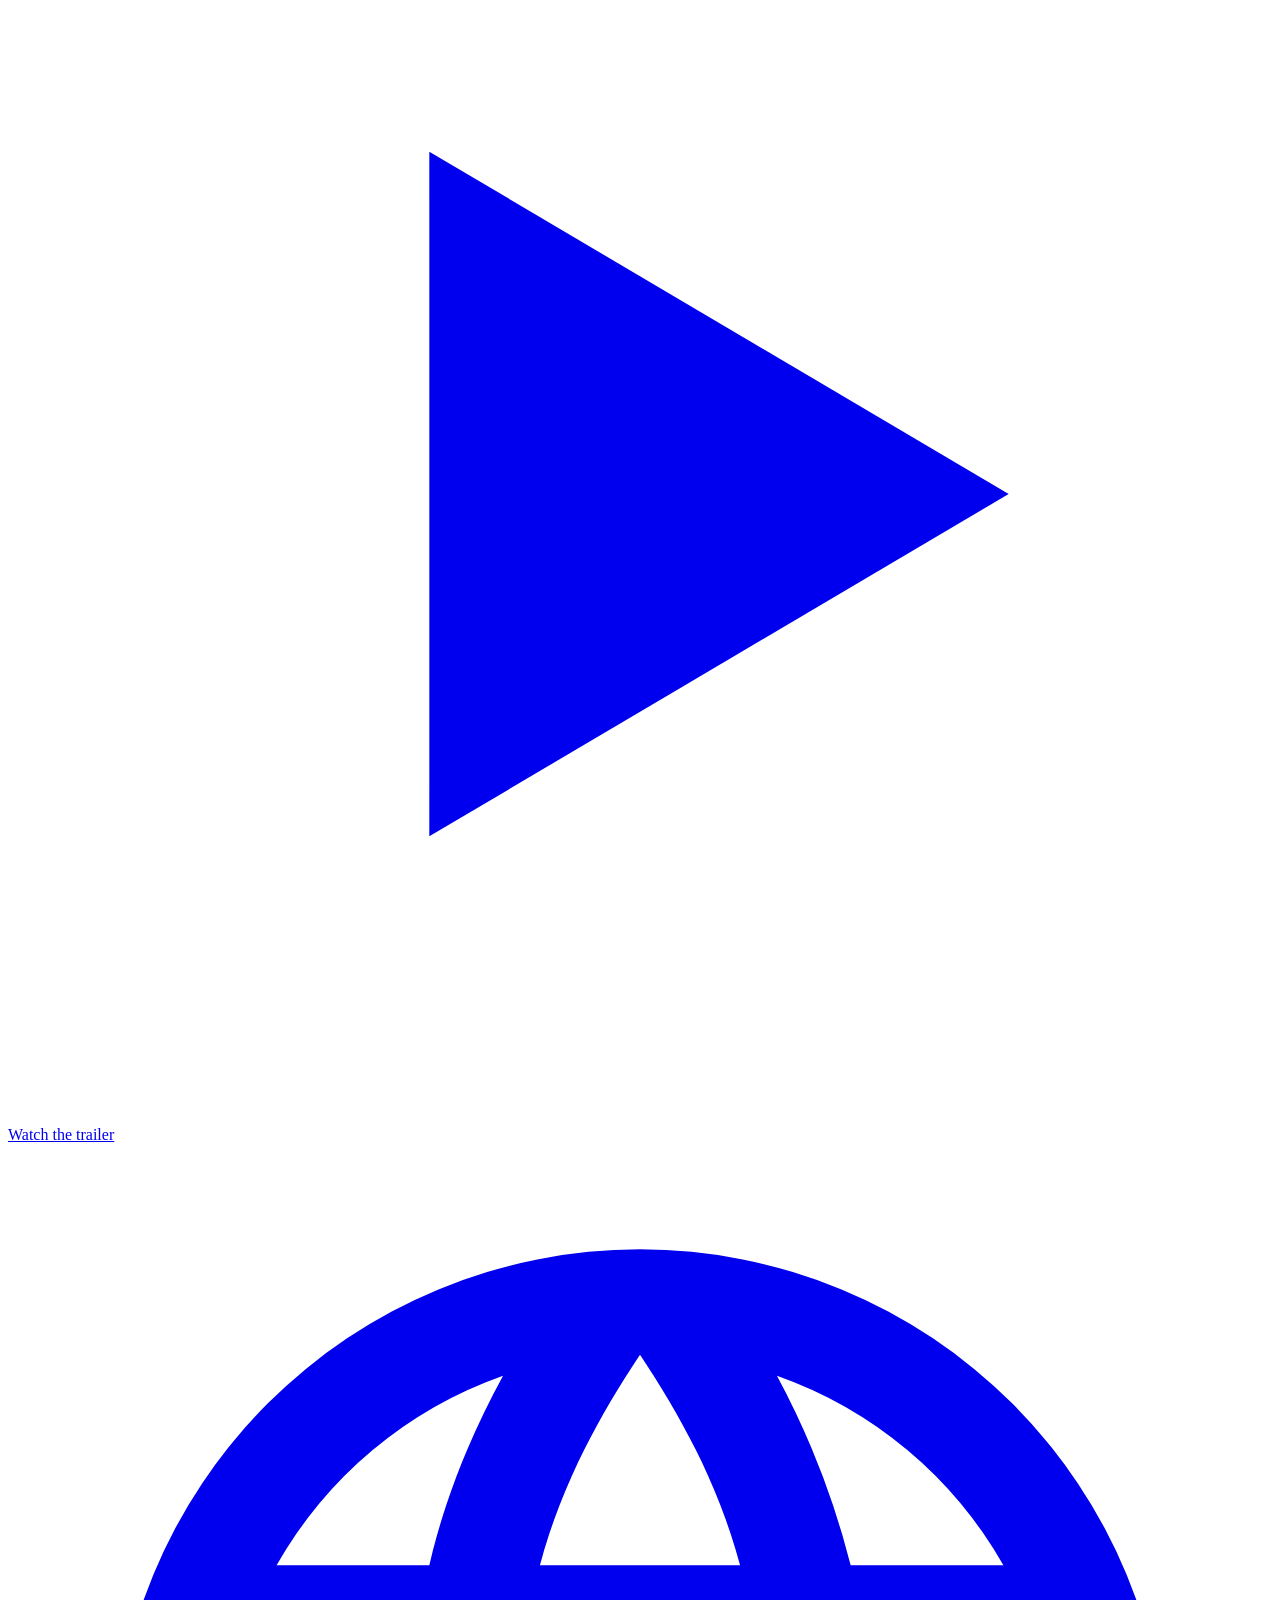
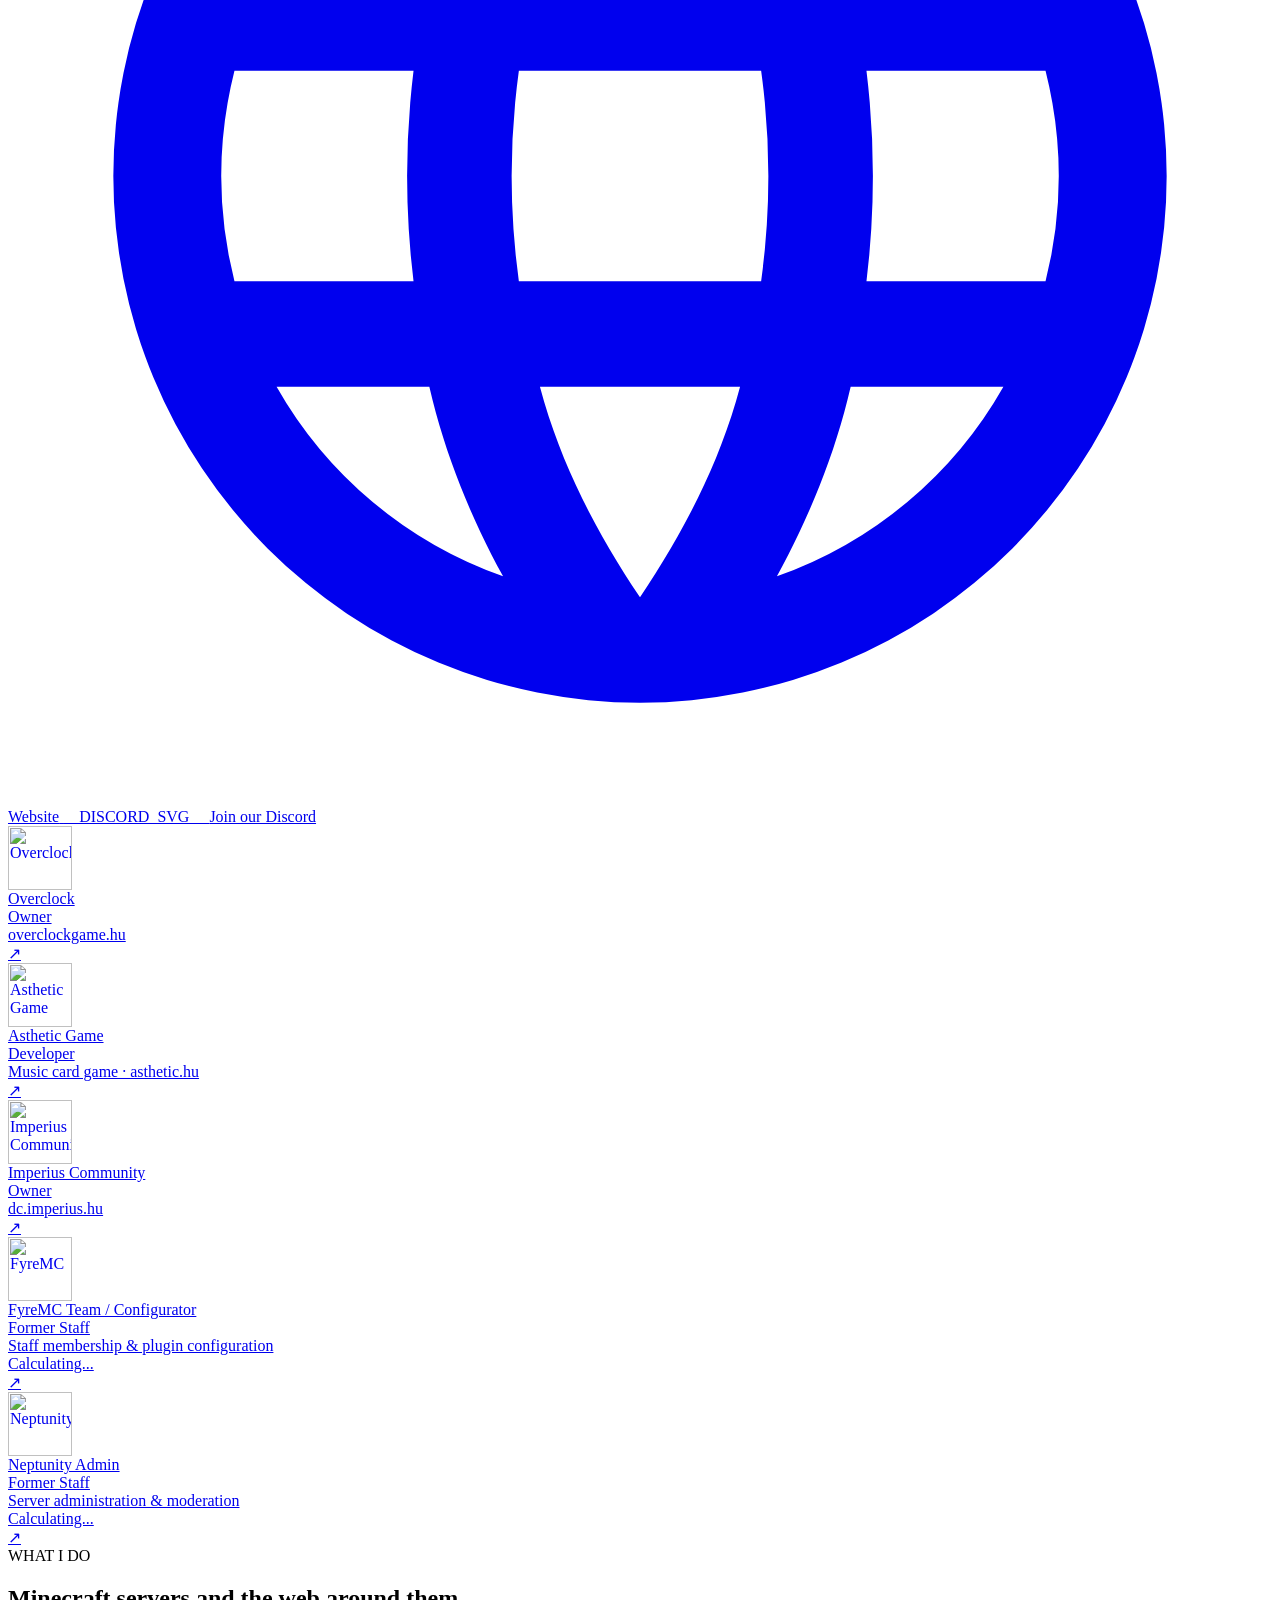
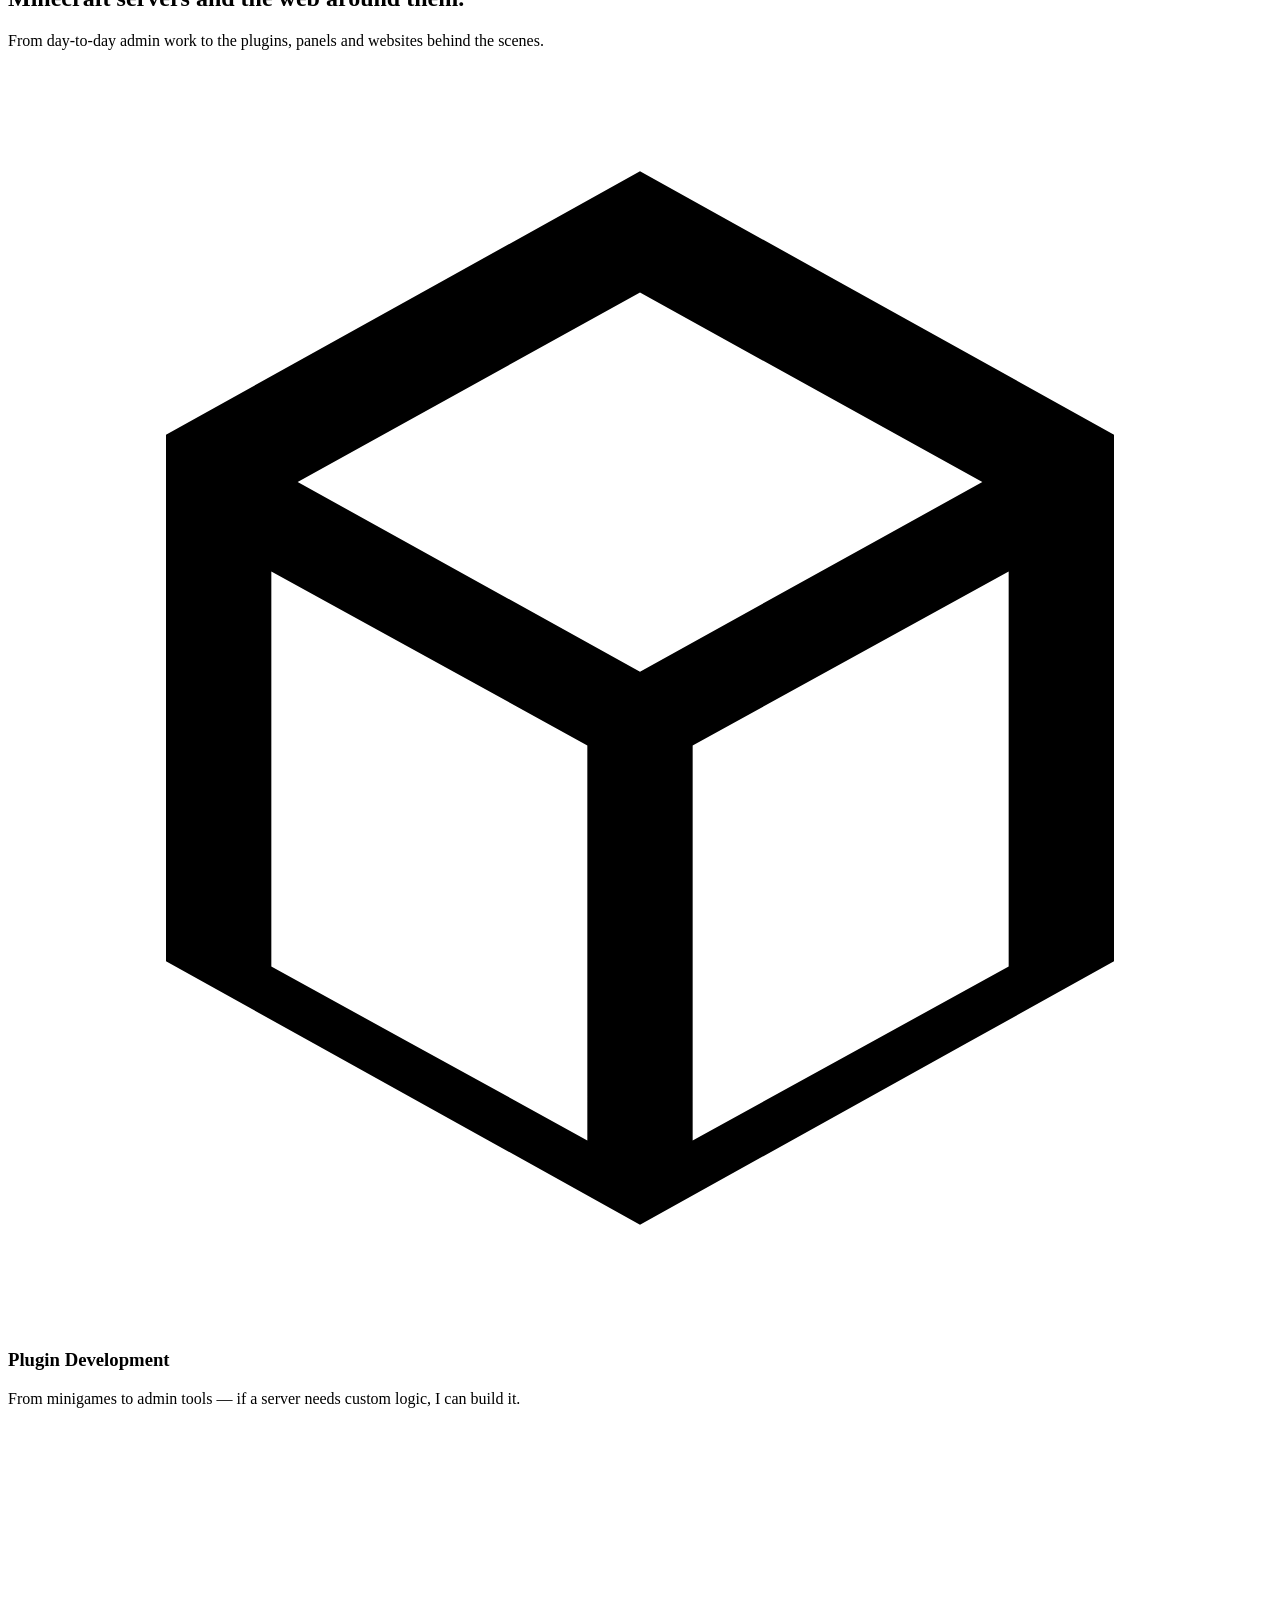
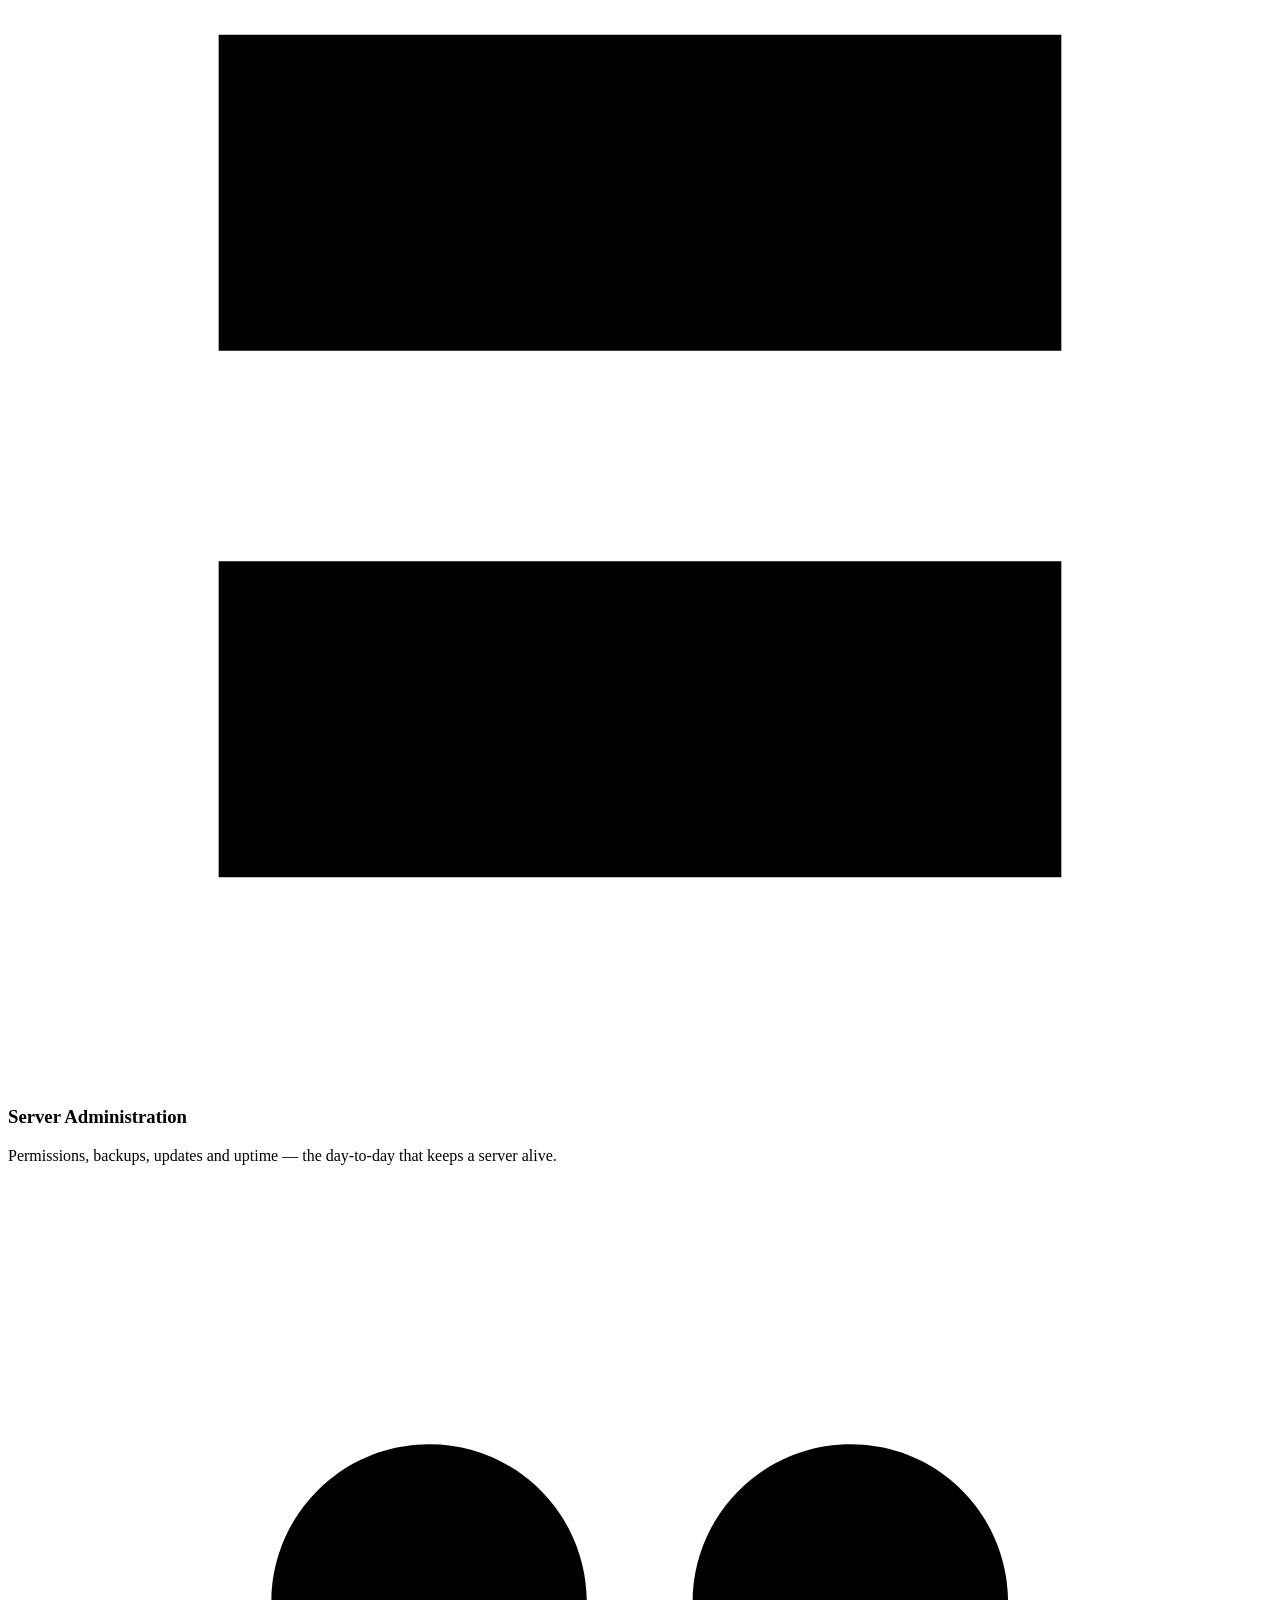
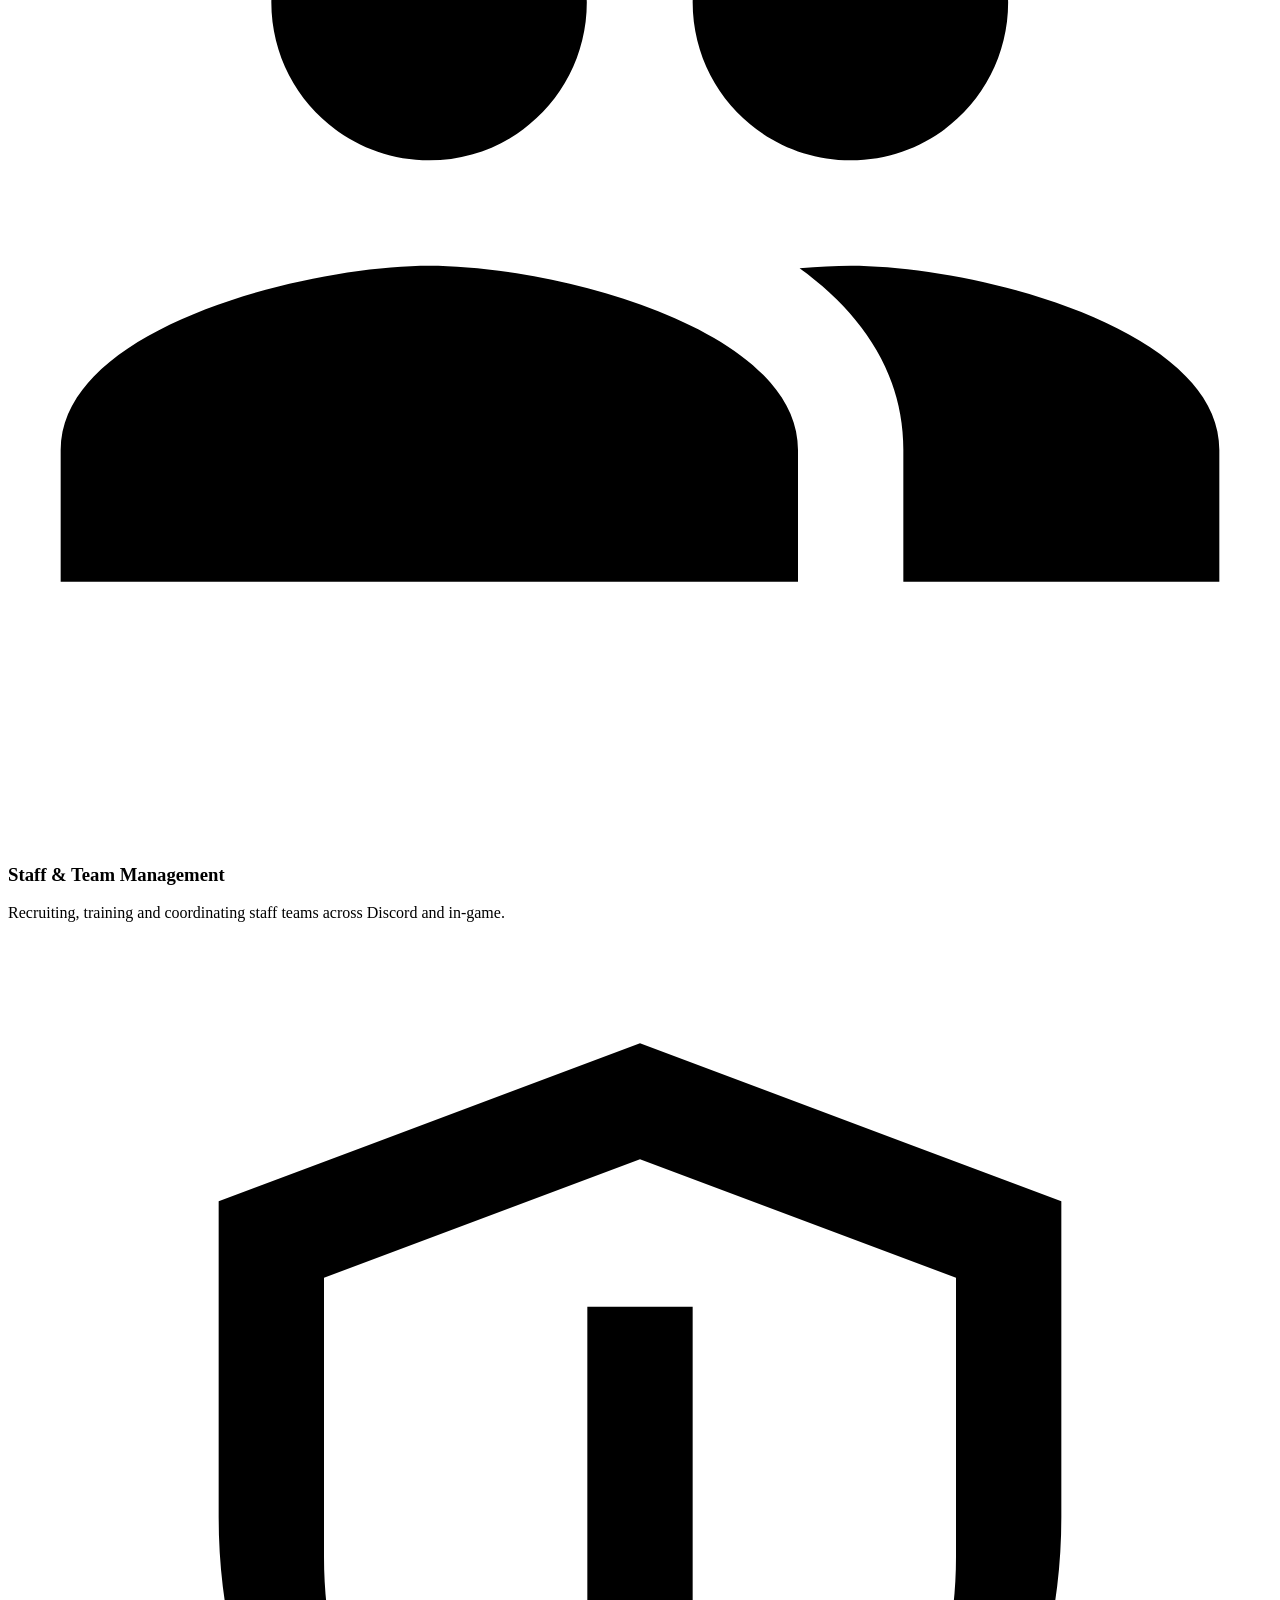
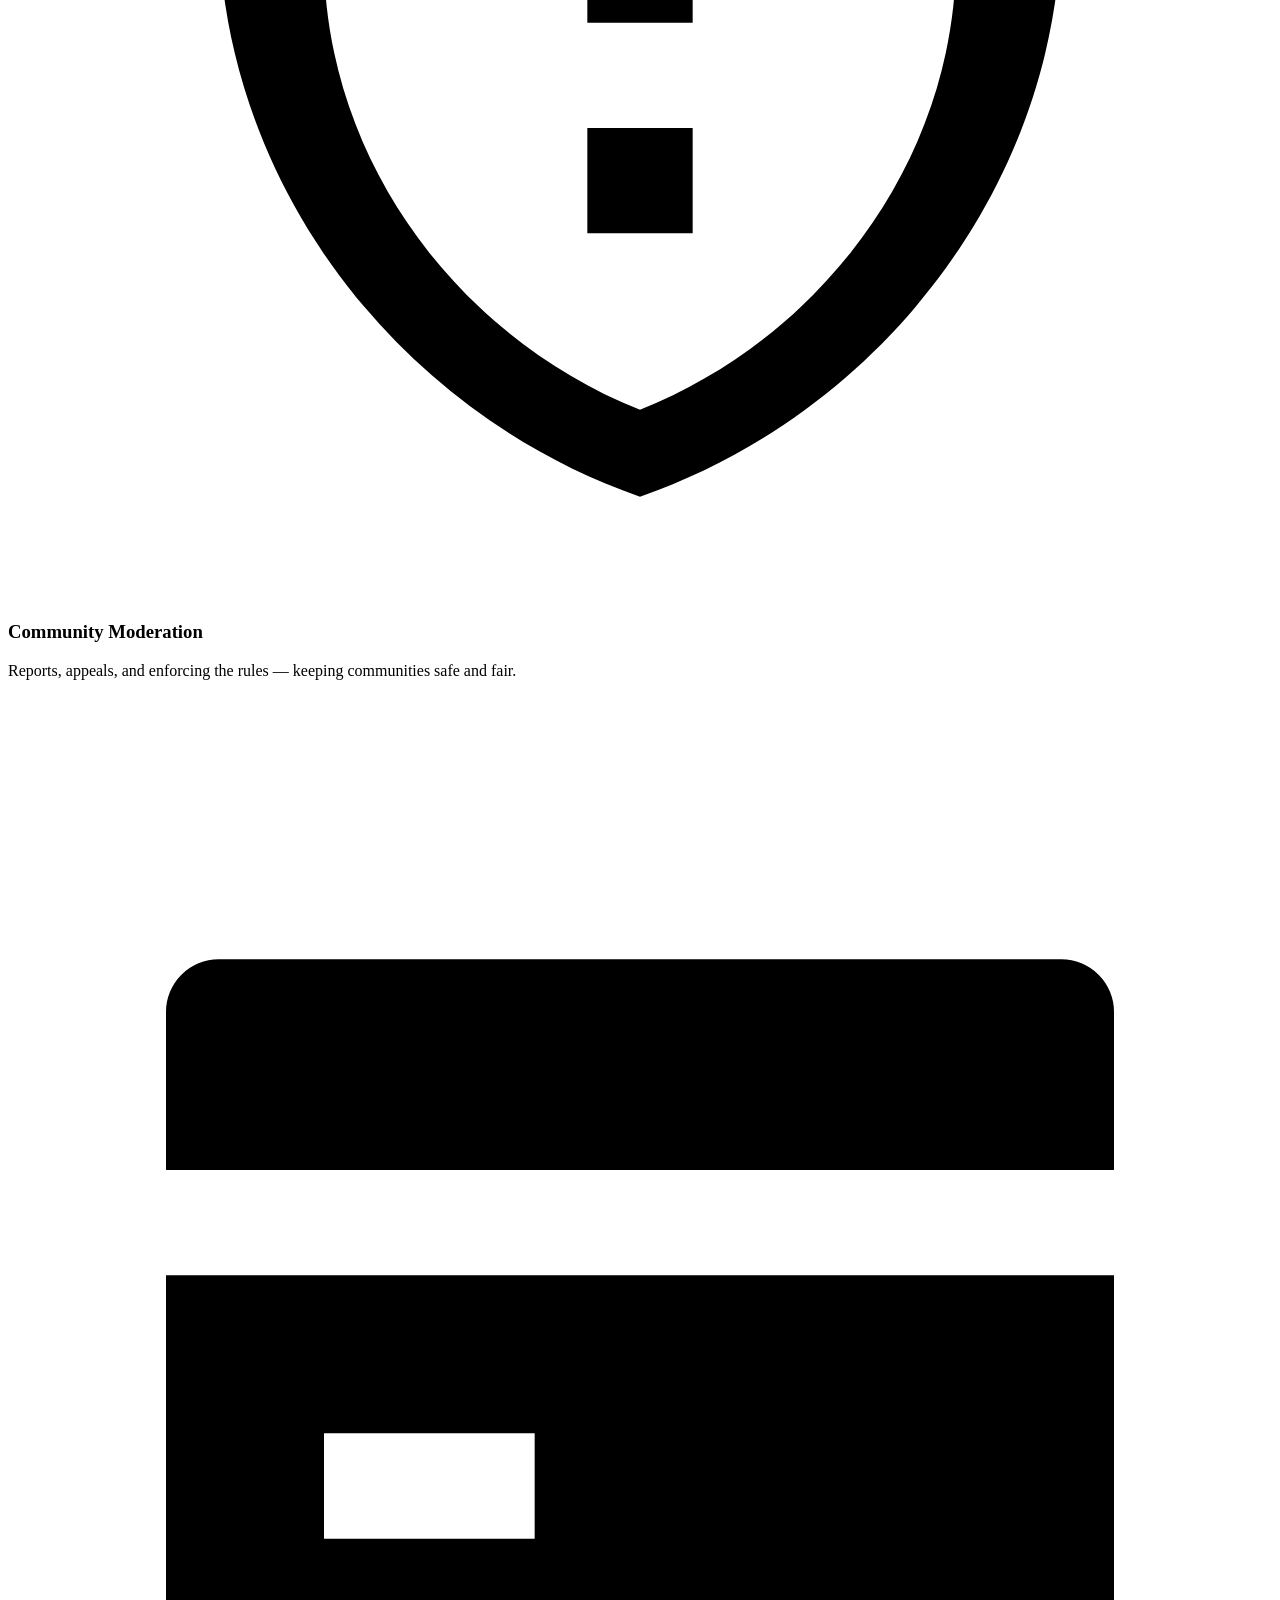
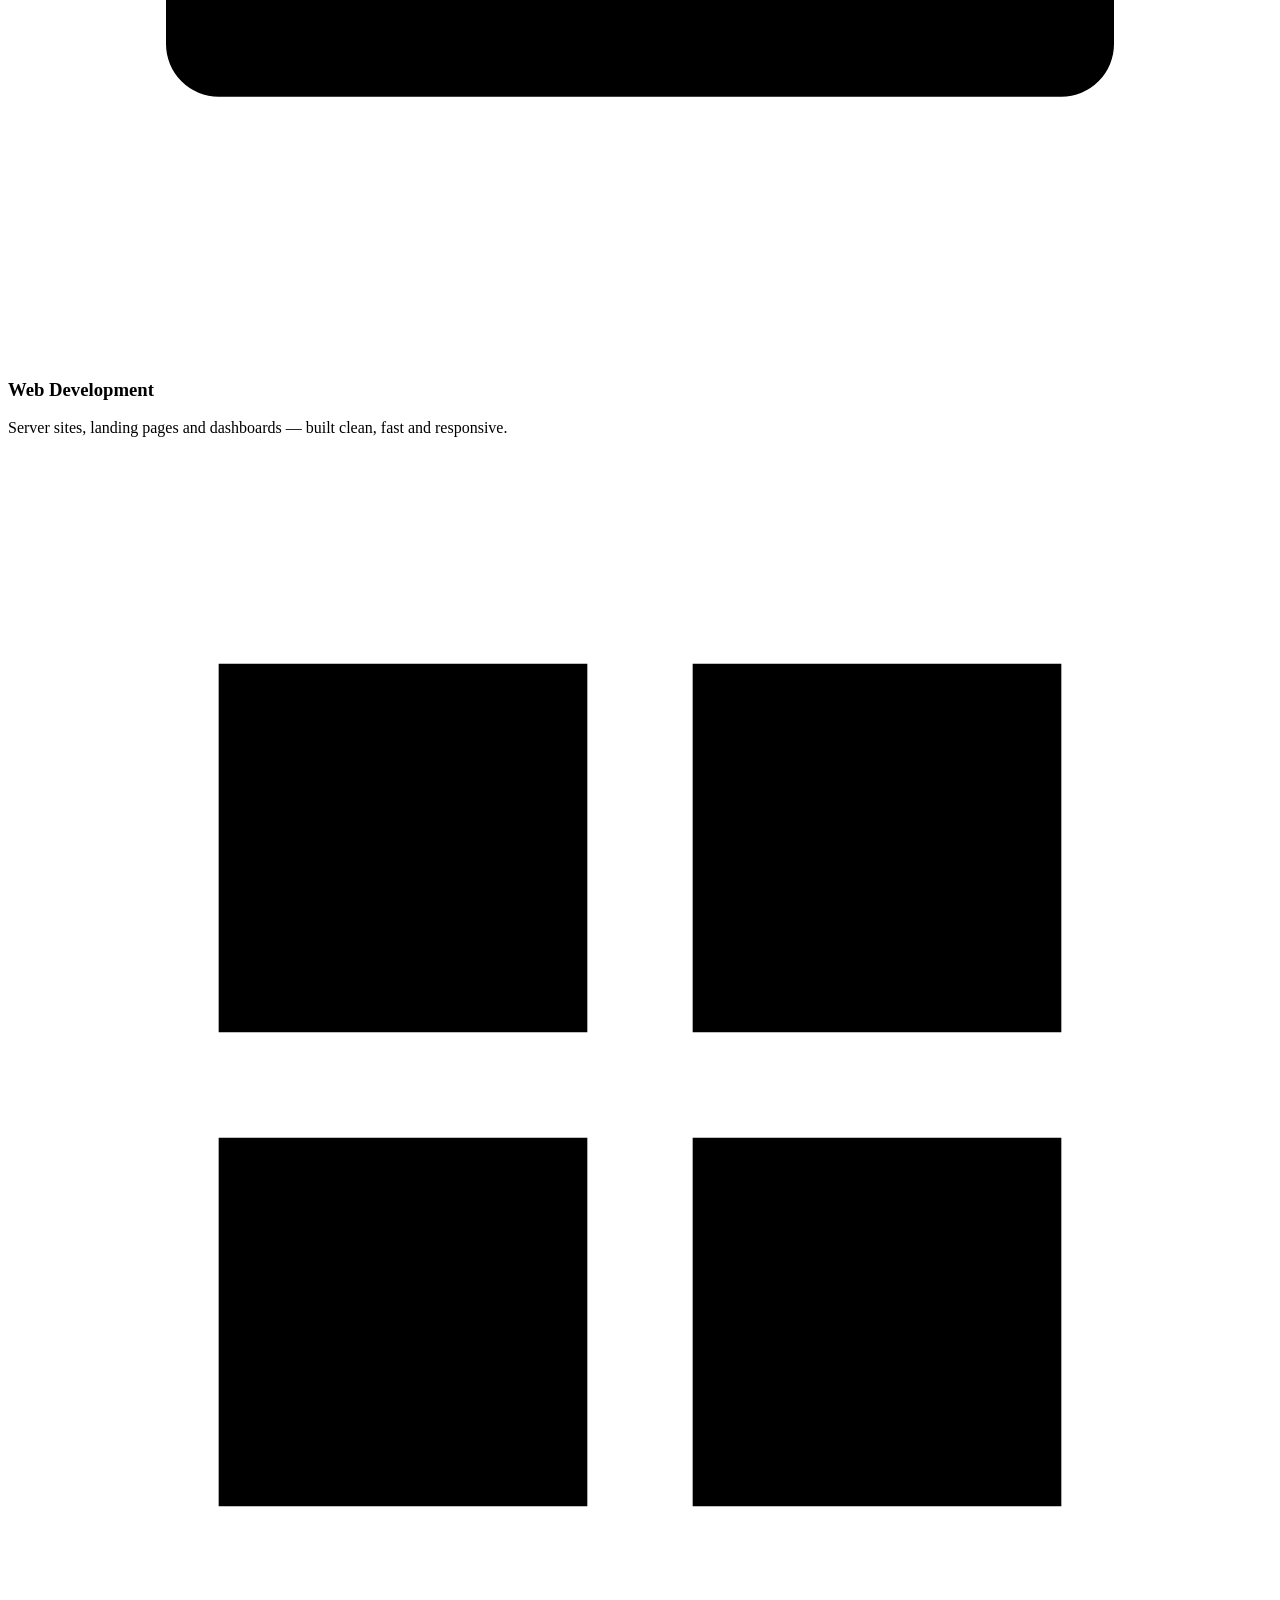
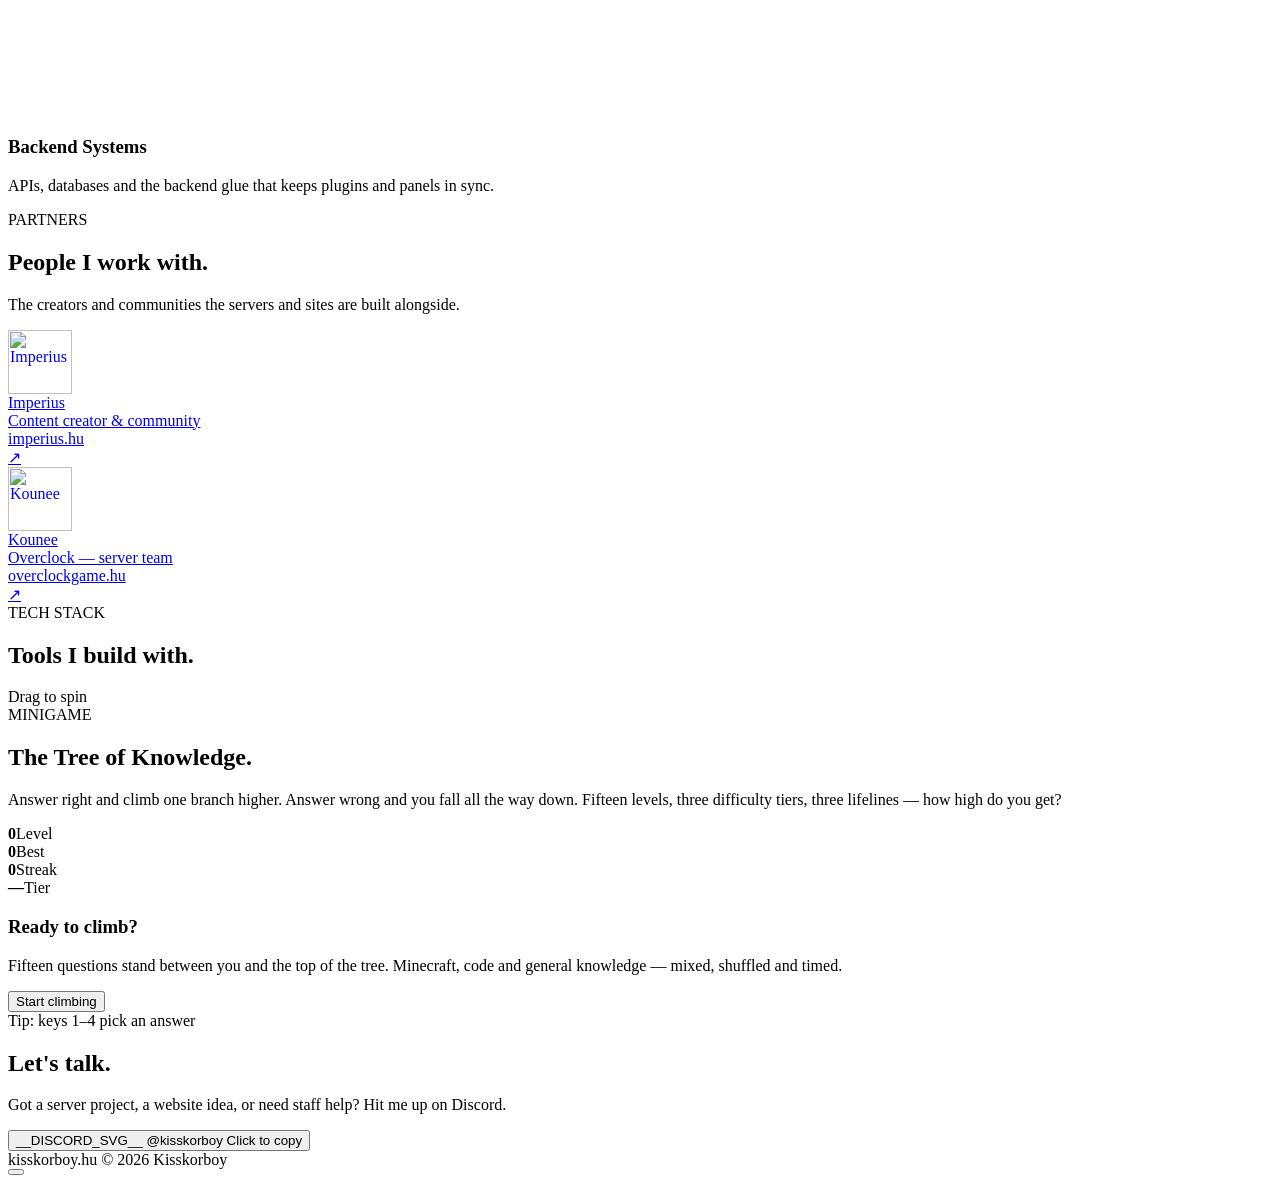
==== commit 6c4e3bd9: "Add Solaryn as the main project, fix the quiz cube, cut quiz repeats - Featured Solaryn card above t" ====
--- a/.build/body.html
+++ b/.build/body.html
@@ -1,15 +1,14 @@
 <body data-lang="en">
 
 <div class="intro" id="intro">
-  <div class="intro-cube"><i></i><i></i><i></i><i></i><i></i><i></i></div>
-  <div class="intro-word">KISSKORBOY</div>
+  <div class="intro-word">kisskorboy<b>.</b></div>
+  <div class="intro-bar"><i></i></div>
 </div>
 
-<canvas id="bgCanvas"></canvas>
-<div class="aurora"></div>
-<div class="floor"><i><b></b></i></div>
+<div class="aurora" aria-hidden="true"><i></i><i></i><i></i></div>
+<div class="bg-grid" aria-hidden="true"></div>
+<canvas id="bgCanvas" aria-hidden="true"></canvas>
 <div class="cursor-glow" id="cursorGlow"></div>
-<div class="grain" aria-hidden="true"></div>
 <div class="vignette" aria-hidden="true"></div>
 
 <div class="progress"><i id="progressBar"></i></div>
@@ -19,6 +18,8 @@
 
 <div class="topbar">
   <div class="pill" id="navPill">
+    <a class="pill-brand" href="#top" aria-label="Kisskorboy"><img src="__AVATAR__" alt="" width="28" height="28" decoding="async"><span>kisskorboy</span></a>
+    <span class="pill-divider nav-div"></span>
     <nav class="pill-nav">
       <a href="#skills" data-i18n="nav.skills">Skills</a>
       <a href="#projects" data-i18n="nav.projects">Projects</a>
@@ -26,7 +27,7 @@
       <a href="#quiz" data-i18n="nav.quiz">Tree of Knowledge</a>
       <a href="#contact" data-i18n="nav.contact">Contact</a>
     </nav>
-    <span class="pill-divider"></span>
+    <span class="pill-divider nav-div"></span>
     <div class="lang" id="langSwitch" role="group" aria-label="Language">
       <button type="button" data-lang-set="en" class="on" aria-label="English">
         <svg viewBox="0 0 60 30" xmlns="http://www.w3.org/2000/svg" aria-hidden="true">
@@ -141,6 +142,48 @@
 
     <div id="projects" data-depth data-slide="projects">
       <div class="section-label"><span class="dash"></span> <span data-i18n="label.projects">PROJECTS</span></div>
+
+      <div class="card proj-main" data-tilt>
+        <div class="pm-flag"><i></i><span data-i18n="proj.main">Main project</span></div>
+        <div class="pm-head">
+          <div class="pm-logo"><img src="__THUMB_SOLARYN__" alt="Solaryn" width="92" height="92" decoding="async"></div>
+          <div class="pm-id">
+            <div class="proj-title-row">
+              <div class="pm-title">Solaryn</div>
+              <span class="status-badge pm-badge" data-i18n="badge.owner">Owner</span>
+            </div>
+            <div class="proj-sub" data-i18n="proj.sol.sub">Minecraft network · custom game modes, client &amp; anticheat</div>
+          </div>
+        </div>
+
+        <div class="pm-count" id="solarynCount" data-open="2026-10-23T00:00:00+02:00">
+          <div class="pm-count-label" data-i18n="proj.sol.until">Opening in</div>
+          <div class="pm-units" role="timer" aria-live="off">
+            <div class="pm-unit"><b data-u="d">00</b><span data-i18n="cd.d">days</span></div>
+            <div class="pm-unit"><b data-u="h">00</b><span data-i18n="cd.h">hours</span></div>
+            <div class="pm-unit"><b data-u="m">00</b><span data-i18n="cd.m">min</span></div>
+            <div class="pm-unit"><b data-u="s">00</b><span data-i18n="cd.s">sec</span></div>
+          </div>
+          <div class="pm-open" data-i18n="proj.sol.open">Solaryn is open — come play!</div>
+          <div class="pm-date" data-i18n="proj.sol.date">Launch: 23 October 2026</div>
+        </div>
+
+        <div class="pm-actions">
+          <a class="pm-btn pm-btn-main" href="https://youtu.be/XLeXTqWcQGE" target="_blank" rel="noopener">
+            <svg viewBox="0 0 24 24" fill="currentColor" aria-hidden="true"><path d="M8 5.5v13l11-6.5-11-6.5Z"/></svg>
+            <span data-i18n="proj.sol.trailer">Watch the trailer</span>
+          </a>
+          <a class="pm-btn" href="https://www.solaryn.hu/" target="_blank" rel="noopener">
+            <svg viewBox="0 0 24 24" fill="currentColor" aria-hidden="true"><path d="M12 2a10 10 0 1 0 0 20 10 10 0 0 0 0-20Zm6.9 6h-2.9a15.7 15.7 0 0 0-1.4-3.6A8 8 0 0 1 18.9 8ZM12 4c.8 1.2 1.5 2.5 1.9 4h-3.8c.4-1.5 1.1-2.8 1.9-4ZM4.3 14a8.2 8.2 0 0 1 0-4h3.4a16.5 16.5 0 0 0 0 4H4.3Zm.8 2h2.9c.3 1.3.8 2.5 1.4 3.6A8 8 0 0 1 5.1 16ZM8 8H5.1a8 8 0 0 1 4.3-3.6C8.8 5.5 8.3 6.7 8 8Zm4 12c-.8-1.2-1.5-2.5-1.9-4h3.8c-.4 1.5-1.1 2.8-1.9 4Zm2.3-6H9.7a14.7 14.7 0 0 1 0-4h4.6a14.7 14.7 0 0 1 0 4Zm.3 5.6c.6-1.1 1.1-2.3 1.4-3.6h2.9a8 8 0 0 1-4.3 3.6Zm1.7-5.6a16.5 16.5 0 0 0 0-4h3.4a8.2 8.2 0 0 1 0 4h-3.4Z"/></svg>
+            <span data-i18n="proj.sol.site">Website</span>
+          </a>
+          <a class="pm-btn pm-btn-dc" href="https://dc.solaryn.hu" target="_blank" rel="noopener">
+            __DISCORD_SVG__
+            <span data-i18n="proj.sol.discord">Join our Discord</span>
+          </a>
+        </div>
+      </div>
+
       <div class="proj-list" data-stagger>
 
         <a class="card proj-card" data-tilt href="https://overclockgame.hu" target="_blank" rel="noopener">
@@ -151,6 +194,18 @@
               <span class="status-badge active" data-i18n="badge.owner">Owner</span>
             </div>
             <div class="proj-sub">overclockgame.hu</div>
+          </div>
+          <div class="arrow">&#8599;</div>
+        </a>
+
+        <a class="card proj-card" data-tilt href="https://asthetic.hu" target="_blank" rel="noopener">
+          <div class="proj-thumb"><img class="mono" src="__THUMB_ASTHETIC__" alt="Asthetic Game" width="64" height="64" loading="lazy" decoding="async"></div>
+          <div class="proj-body">
+            <div class="proj-title-row">
+              <div class="proj-title">Asthetic Game</div>
+              <span class="status-badge dev" data-i18n="badge.dev">Developer</span>
+            </div>
+            <div class="proj-sub" data-i18n="proj.asth.sub">Music card game &middot; asthetic.hu</div>
           </div>
           <div class="arrow">&#8599;</div>
         </a>
@@ -302,7 +357,7 @@
 
         <!-- start screen -->
         <div class="card quiz-card quiz-intro" id="quizIntro">
-          <div class="quiz-intro-mark"><i></i><i></i><i></i><i></i><i></i><i></i></div>
+          <div class="quiz-intro-cube" aria-hidden="true"><div class="quiz-intro-mark"><i></i><i></i><i></i><i></i><i></i><i></i></div></div>
           <h3 data-i18n="quiz.ready">Ready to climb?</h3>
           <p data-i18n="quiz.readyp">Fifteen questions stand between you and the top of the tree. Minecraft, code and general knowledge — mixed, shuffled and timed.</p>
           <button type="button" class="btn btn-primary quiz-start" id="quizStart" data-i18n="quiz.start">Start climbing</button>
@@ -361,11 +416,15 @@
       <h2 data-i18n="contact.h2">Let's talk.</h2>
       <p data-i18n="contact.p">Got a server project, a website idea, or need staff help? Hit me up on Discord.</p>
       <button class="copy-btn" id="copyDiscord">
+        <span class="dc" aria-hidden="true">__DISCORD_SVG__</span>
         <span id="copyLabel">@kisskorboy</span>
         <span class="hint" id="copyHint" data-i18n="copy.hint">Click to copy</span>
       </button>
     </div>
-    <footer>&copy; 2026 &middot; kisskorboy.hu</footer>
+    <footer>
+      <span class="foot-brand"><i></i>kisskorboy.hu</span>
+      <span>&copy; 2026 Kisskorboy</span>
+    </footer>
   </div>
 
 </div>
